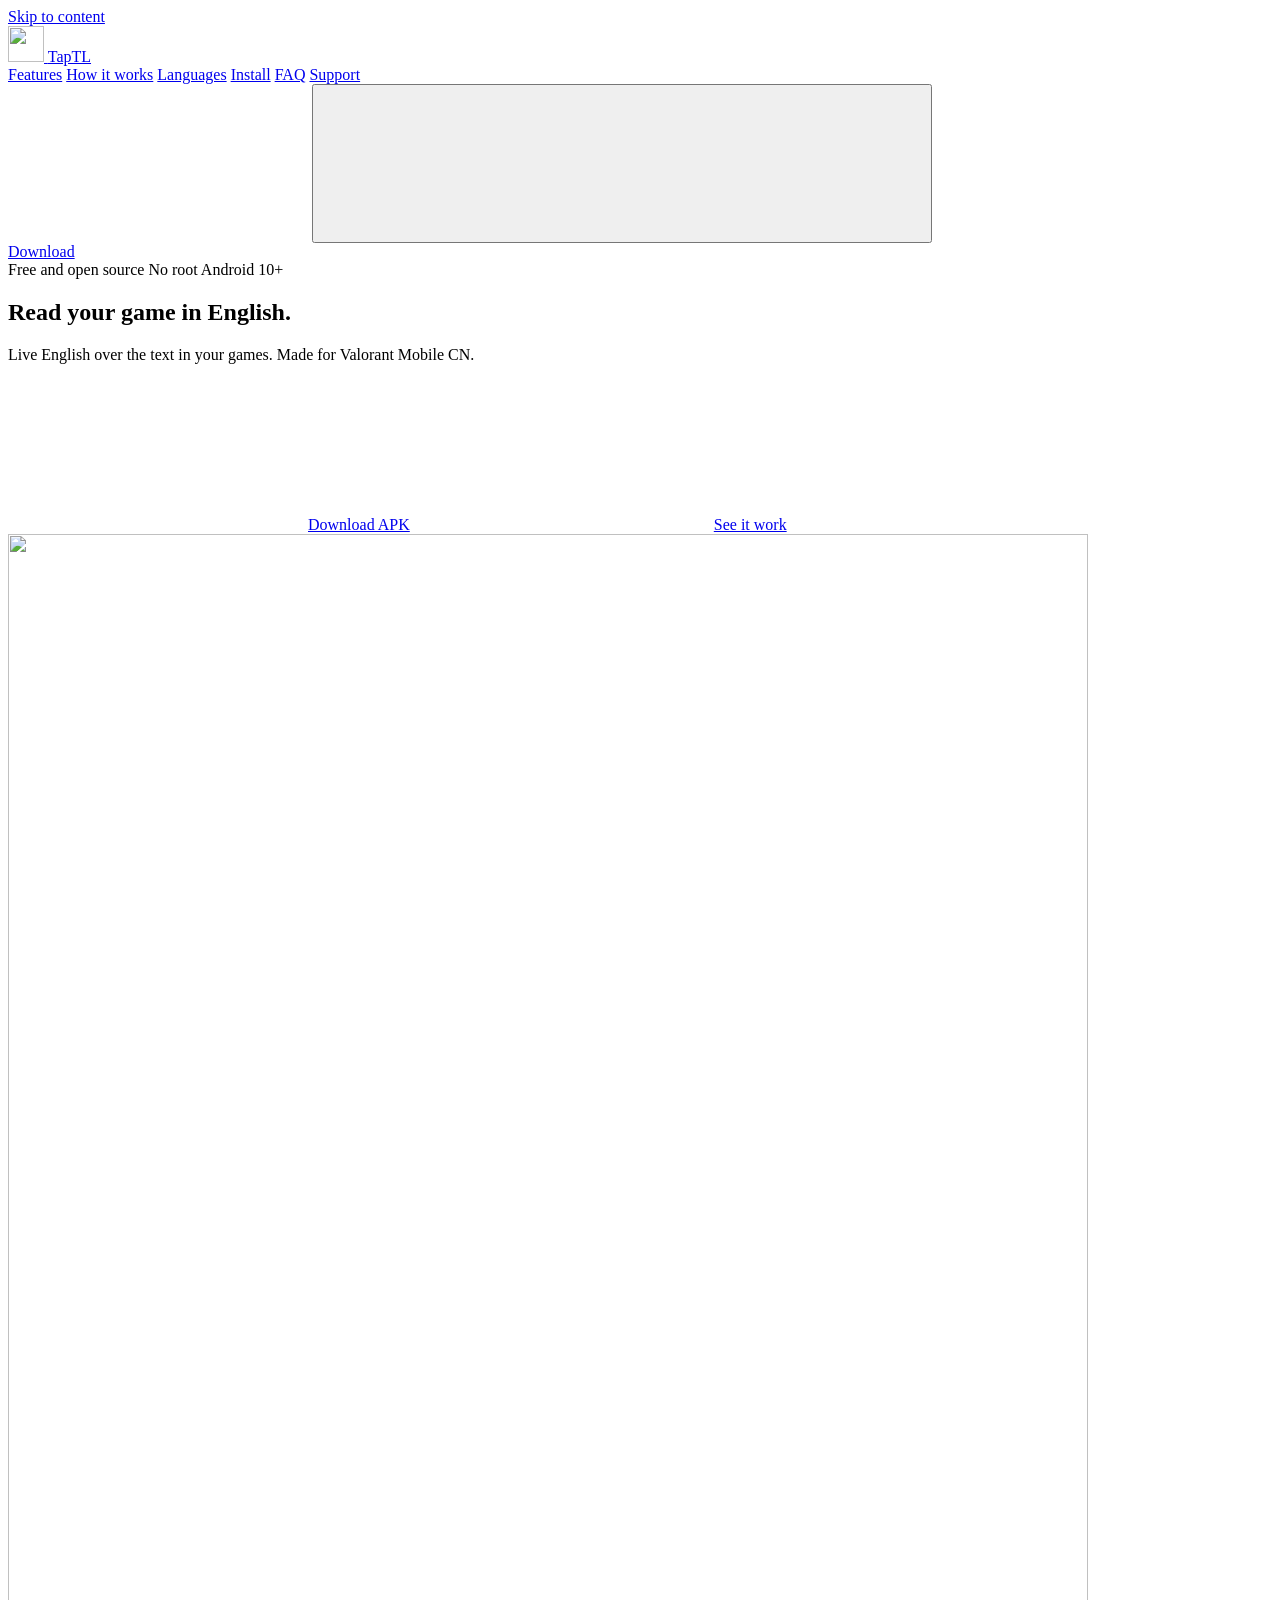
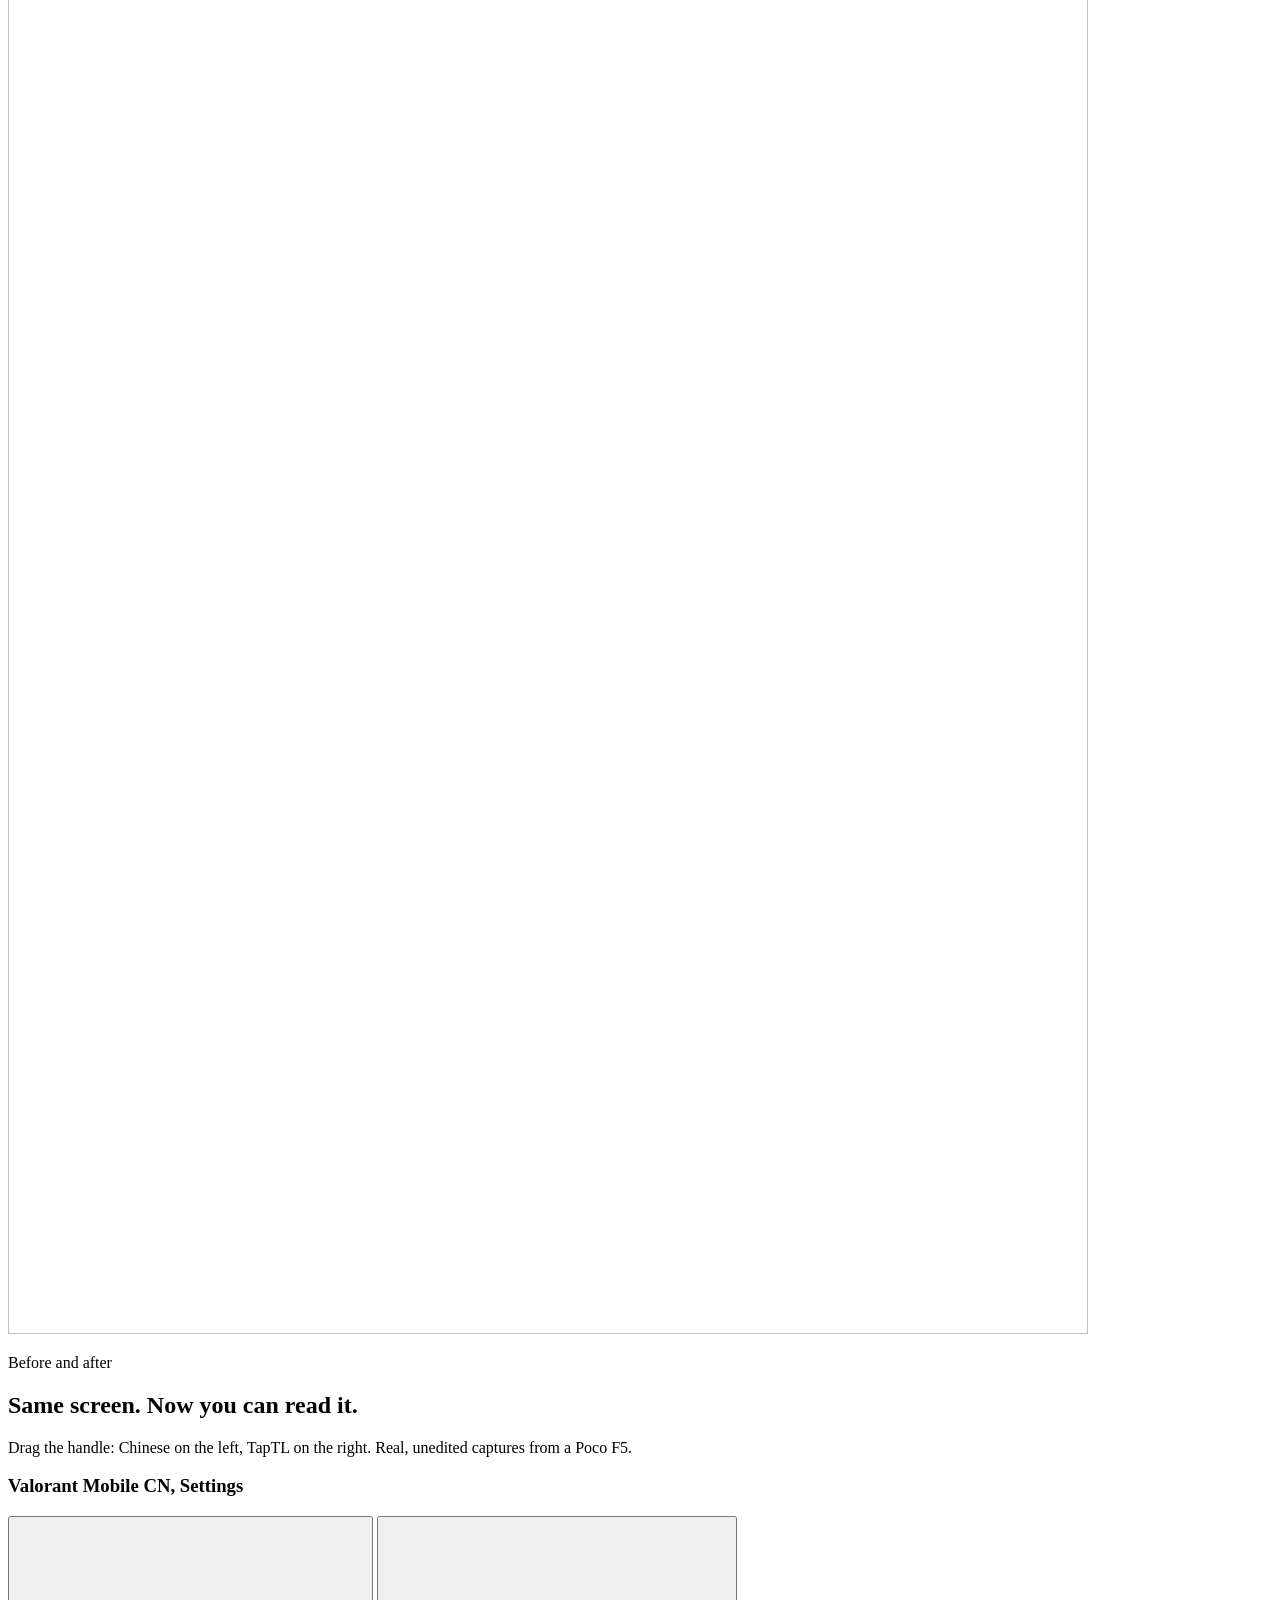
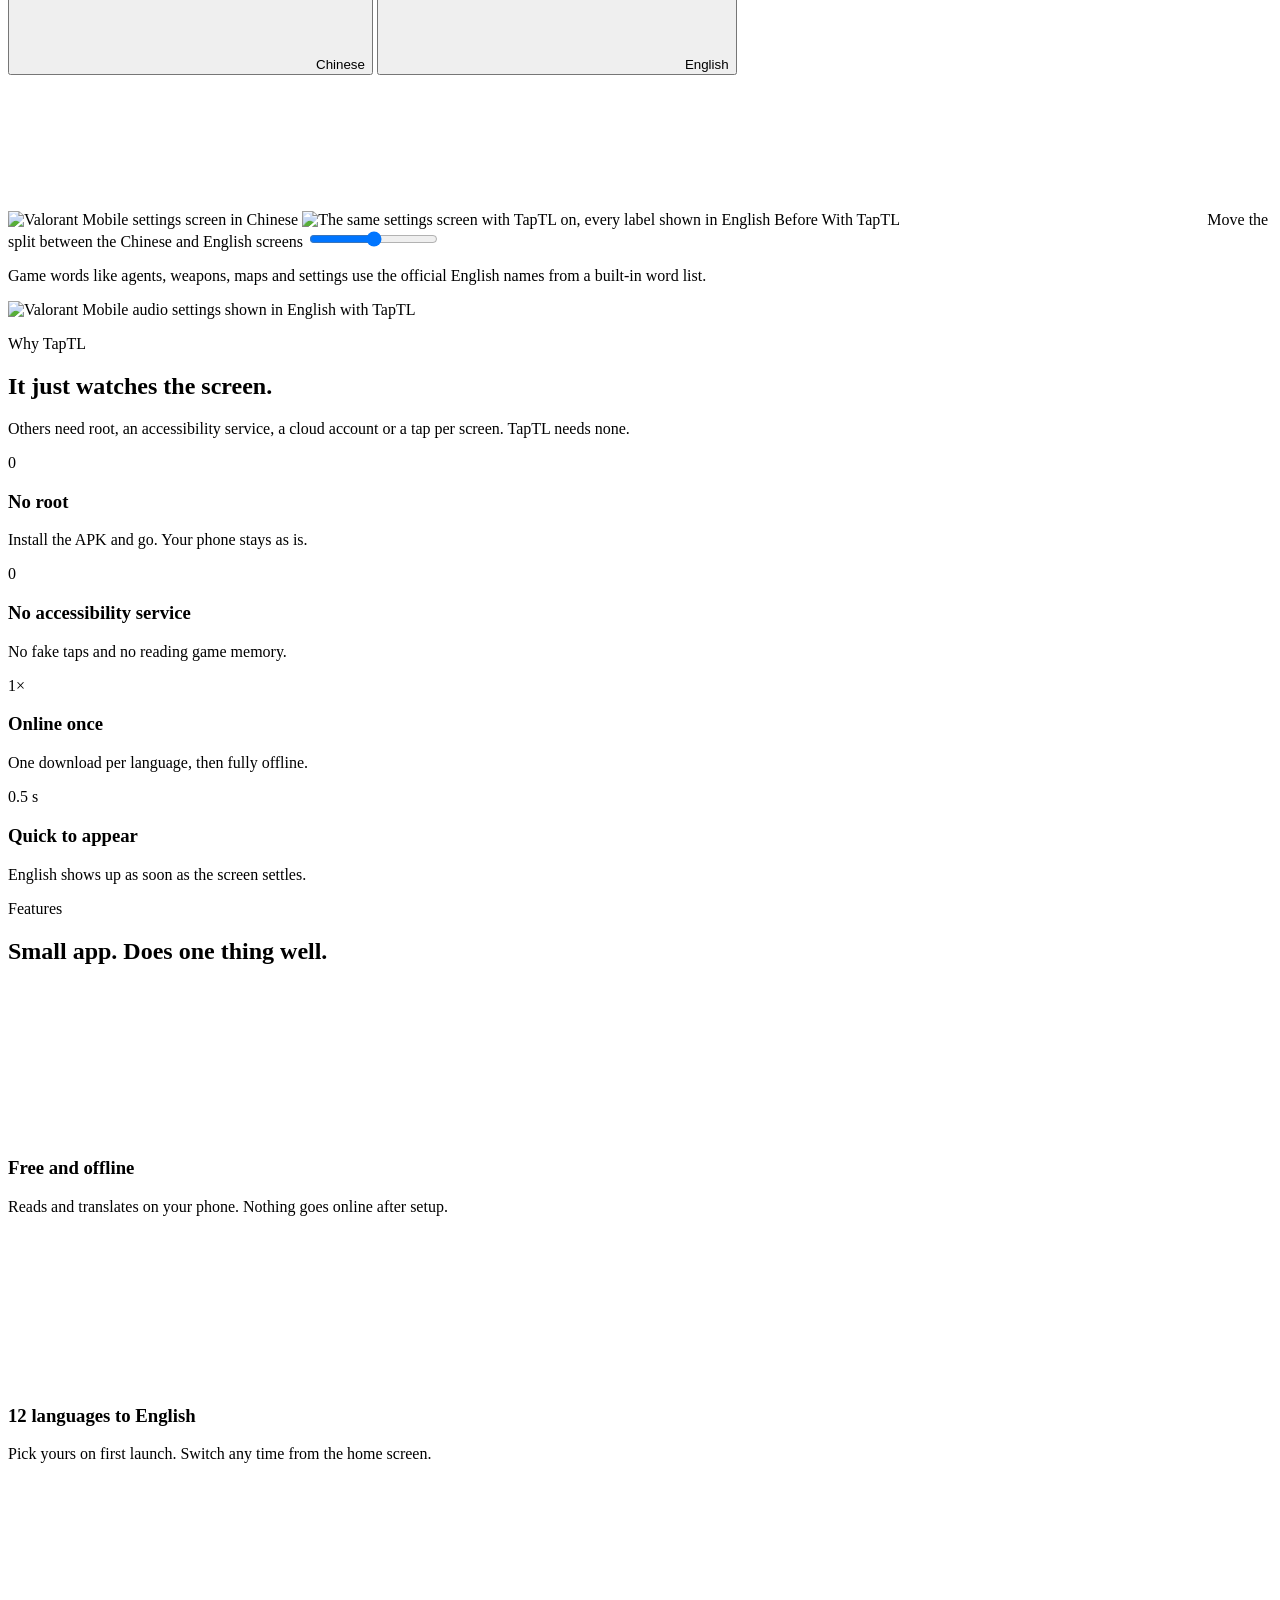
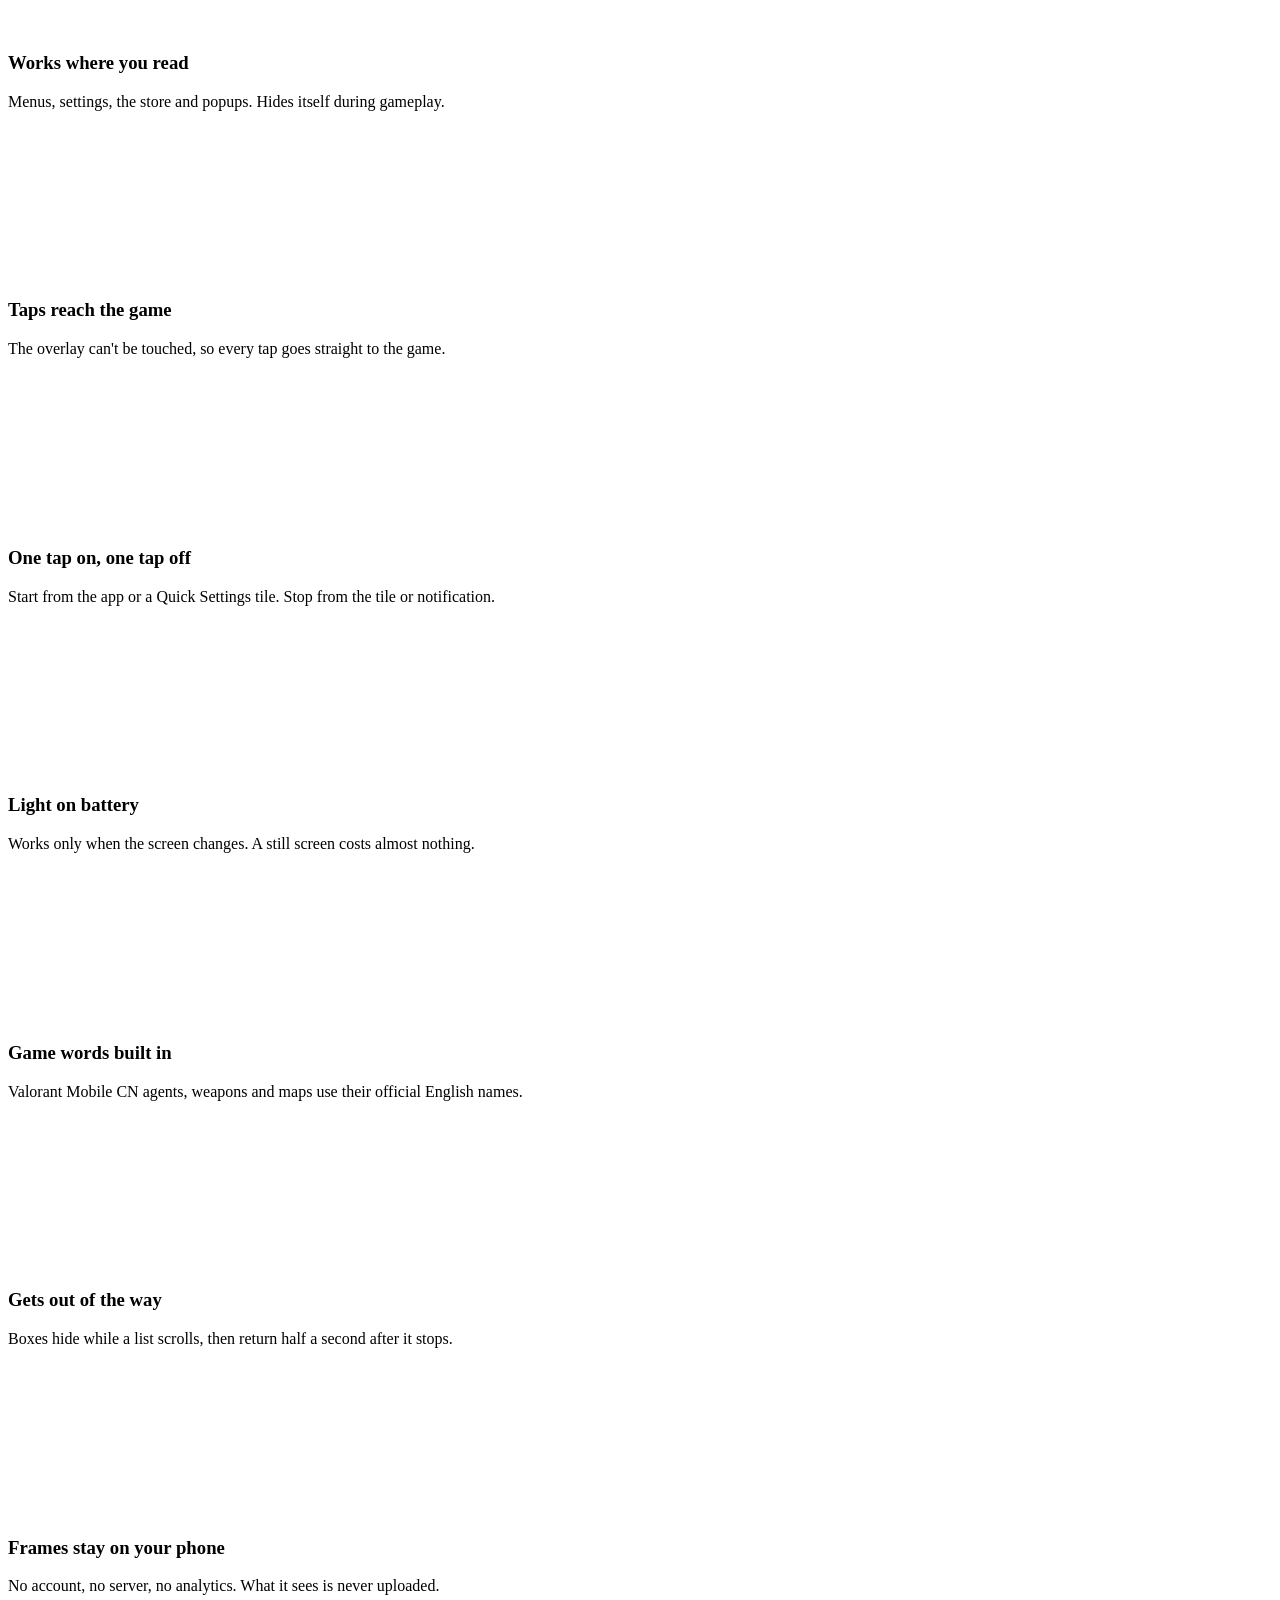
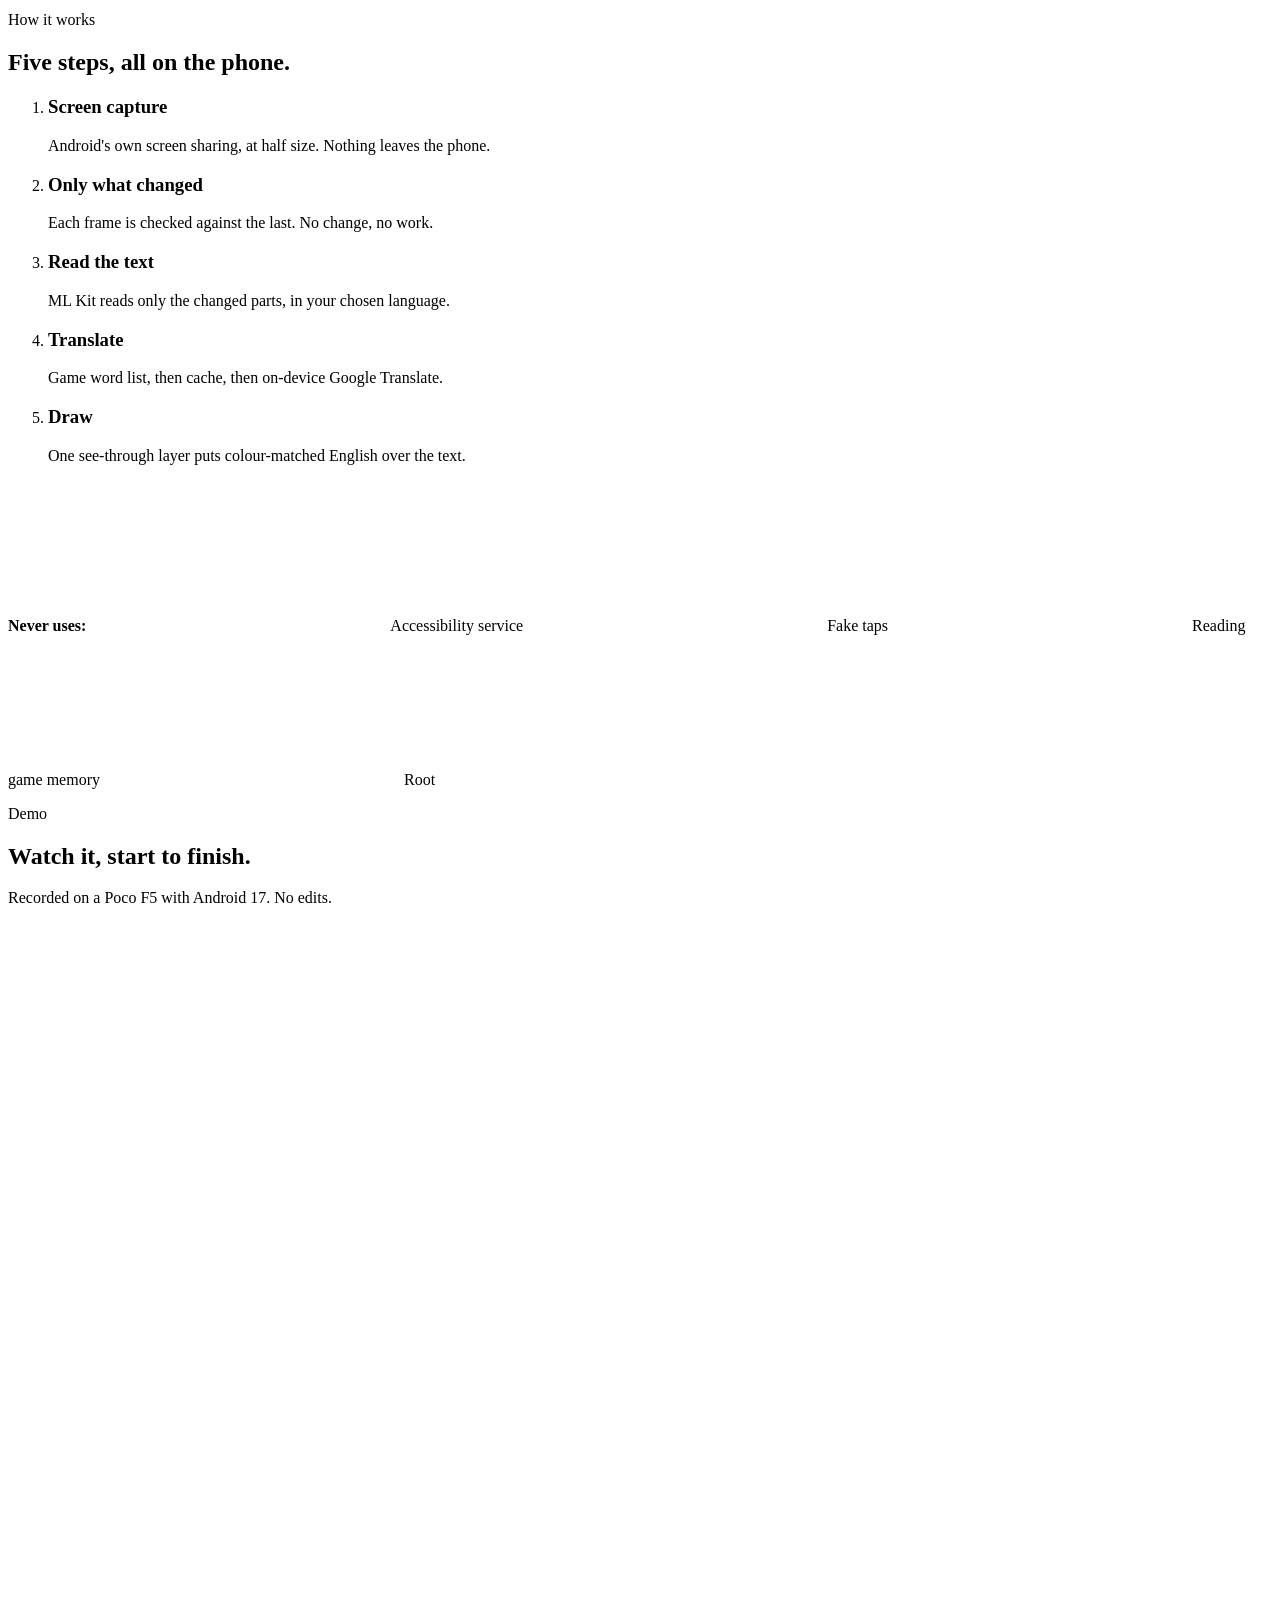
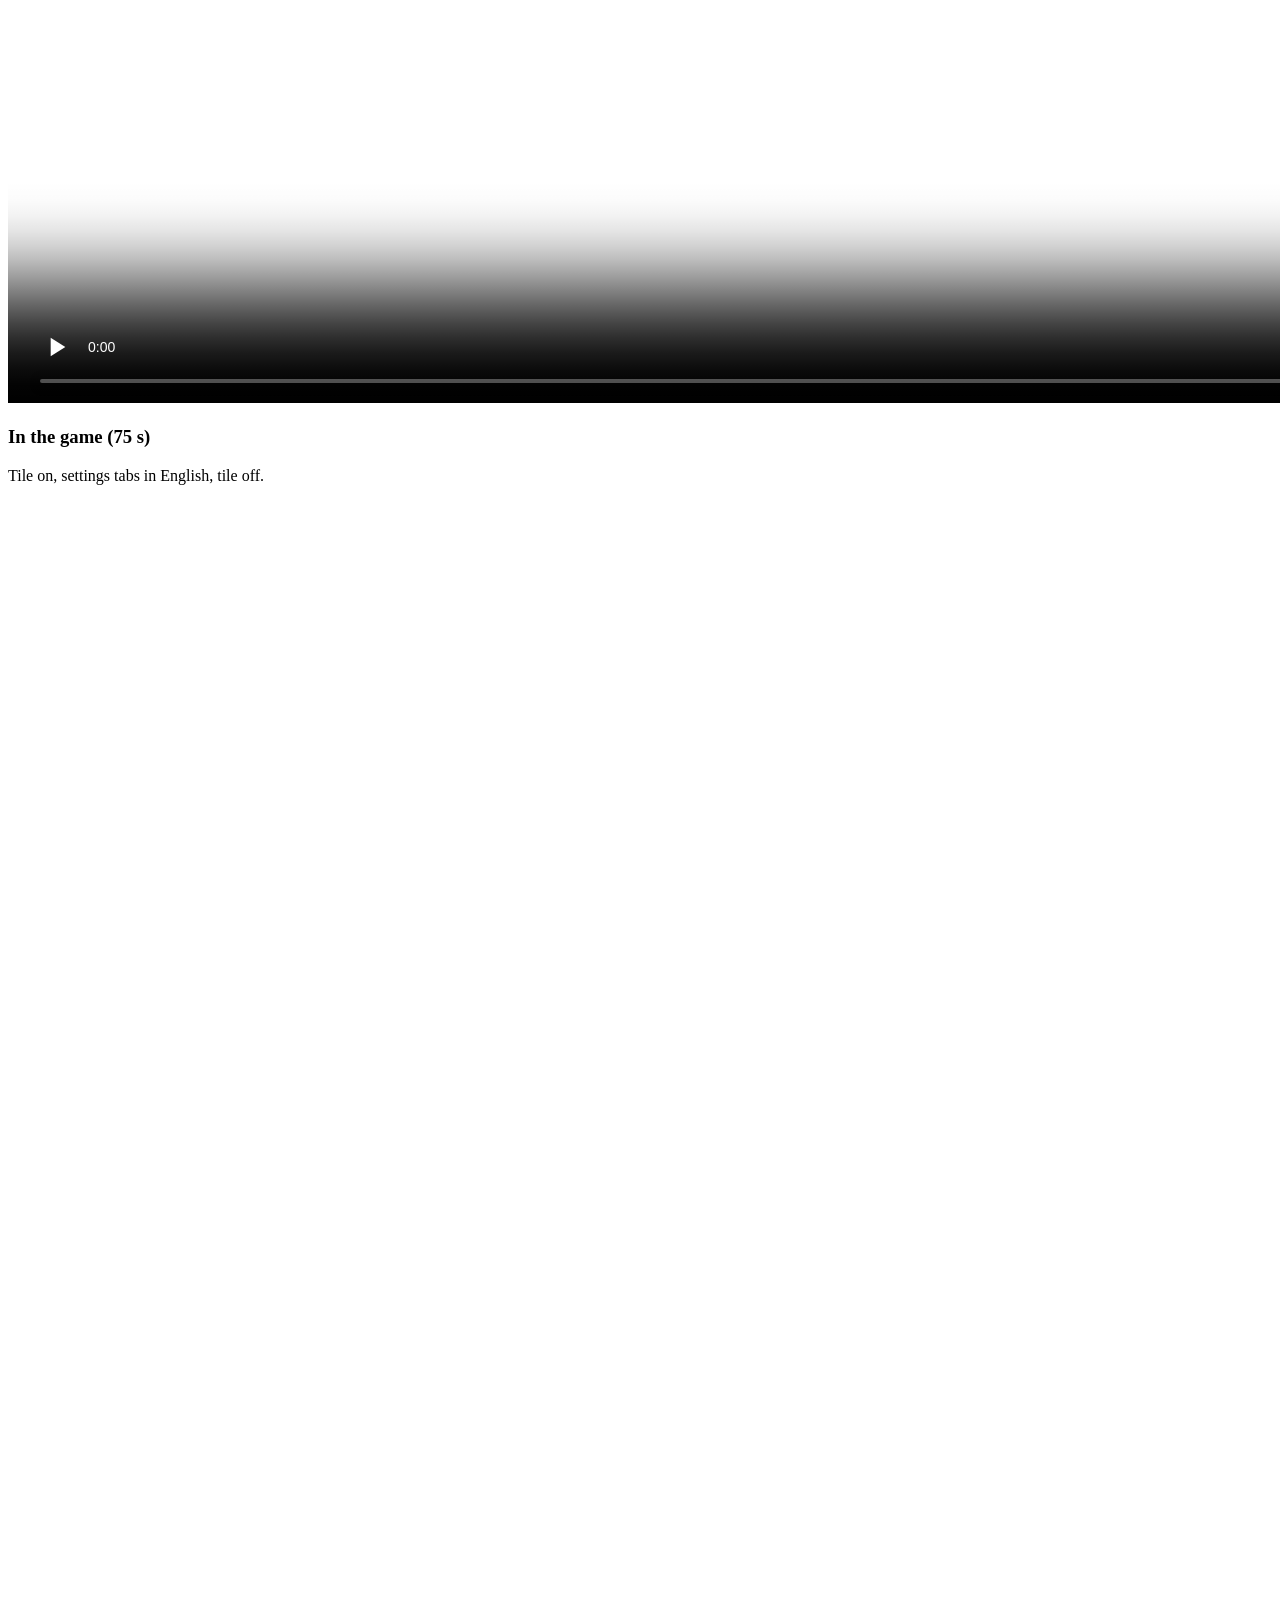
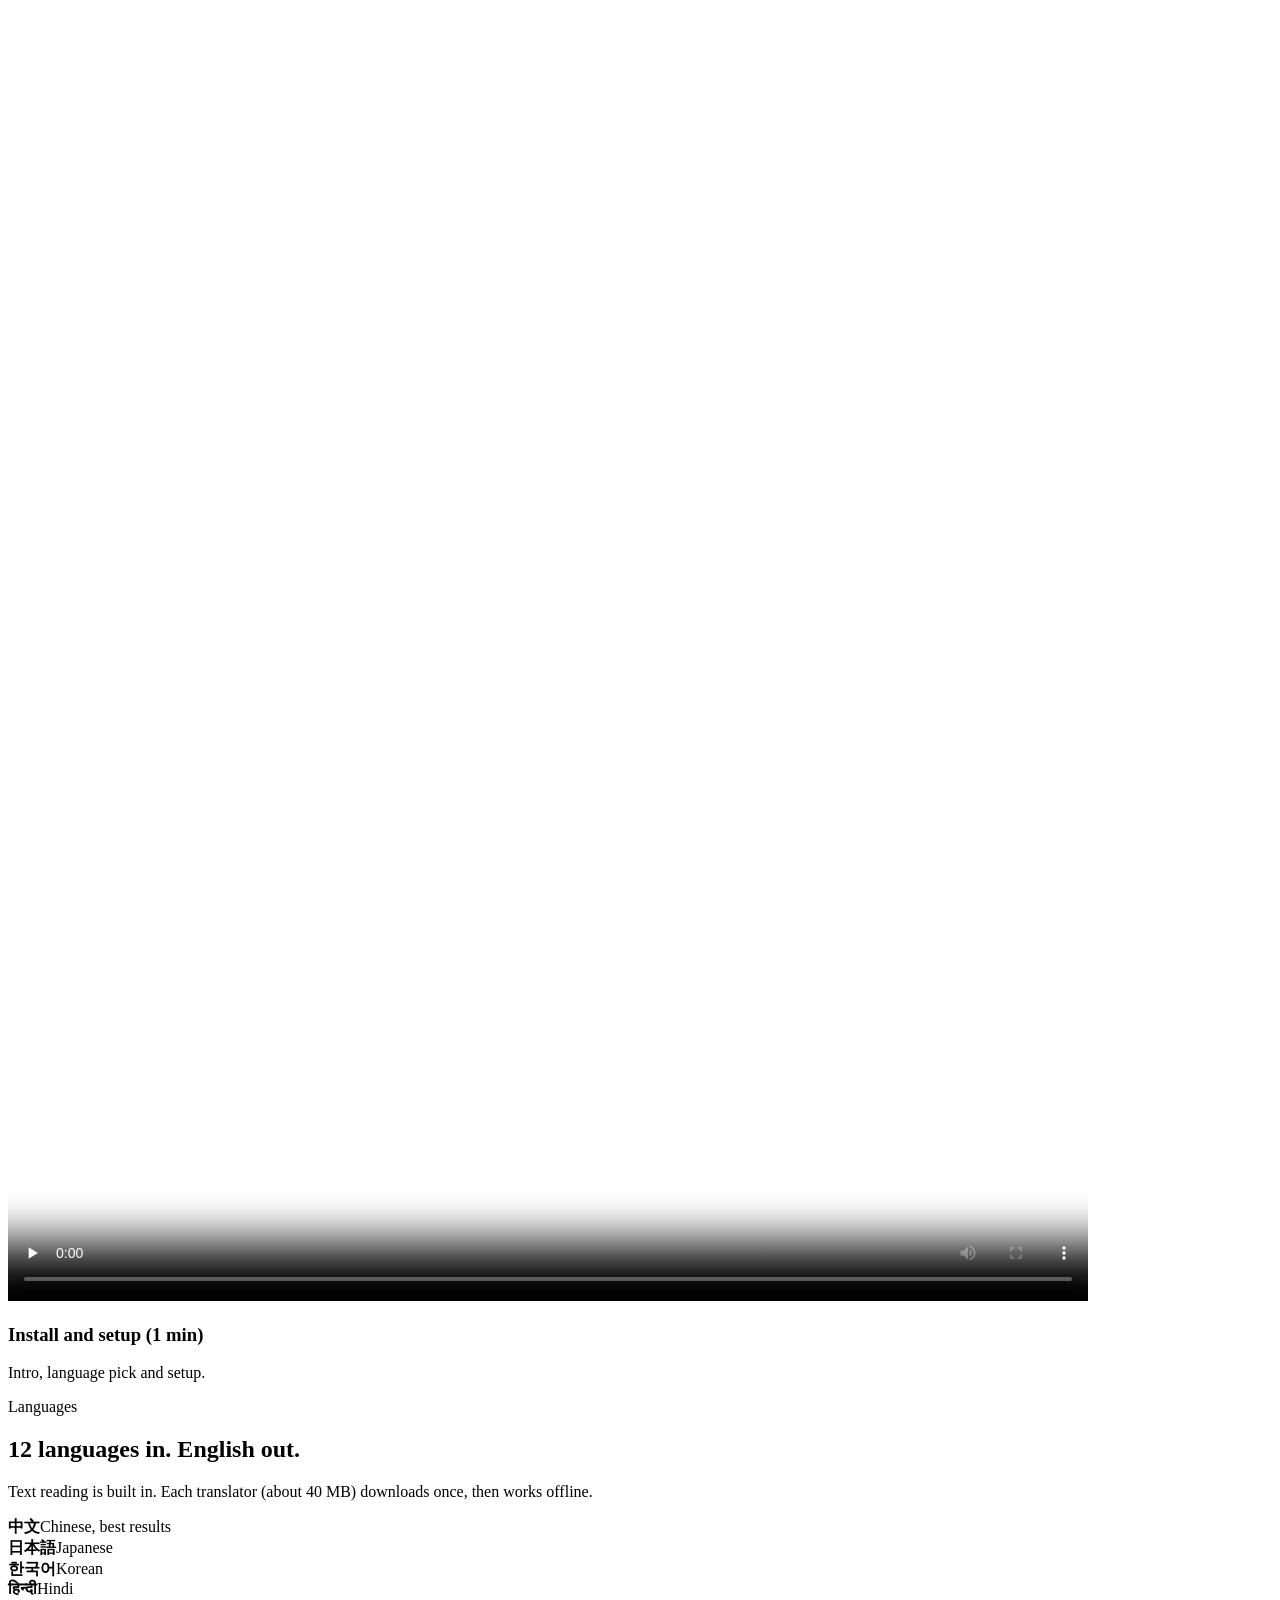
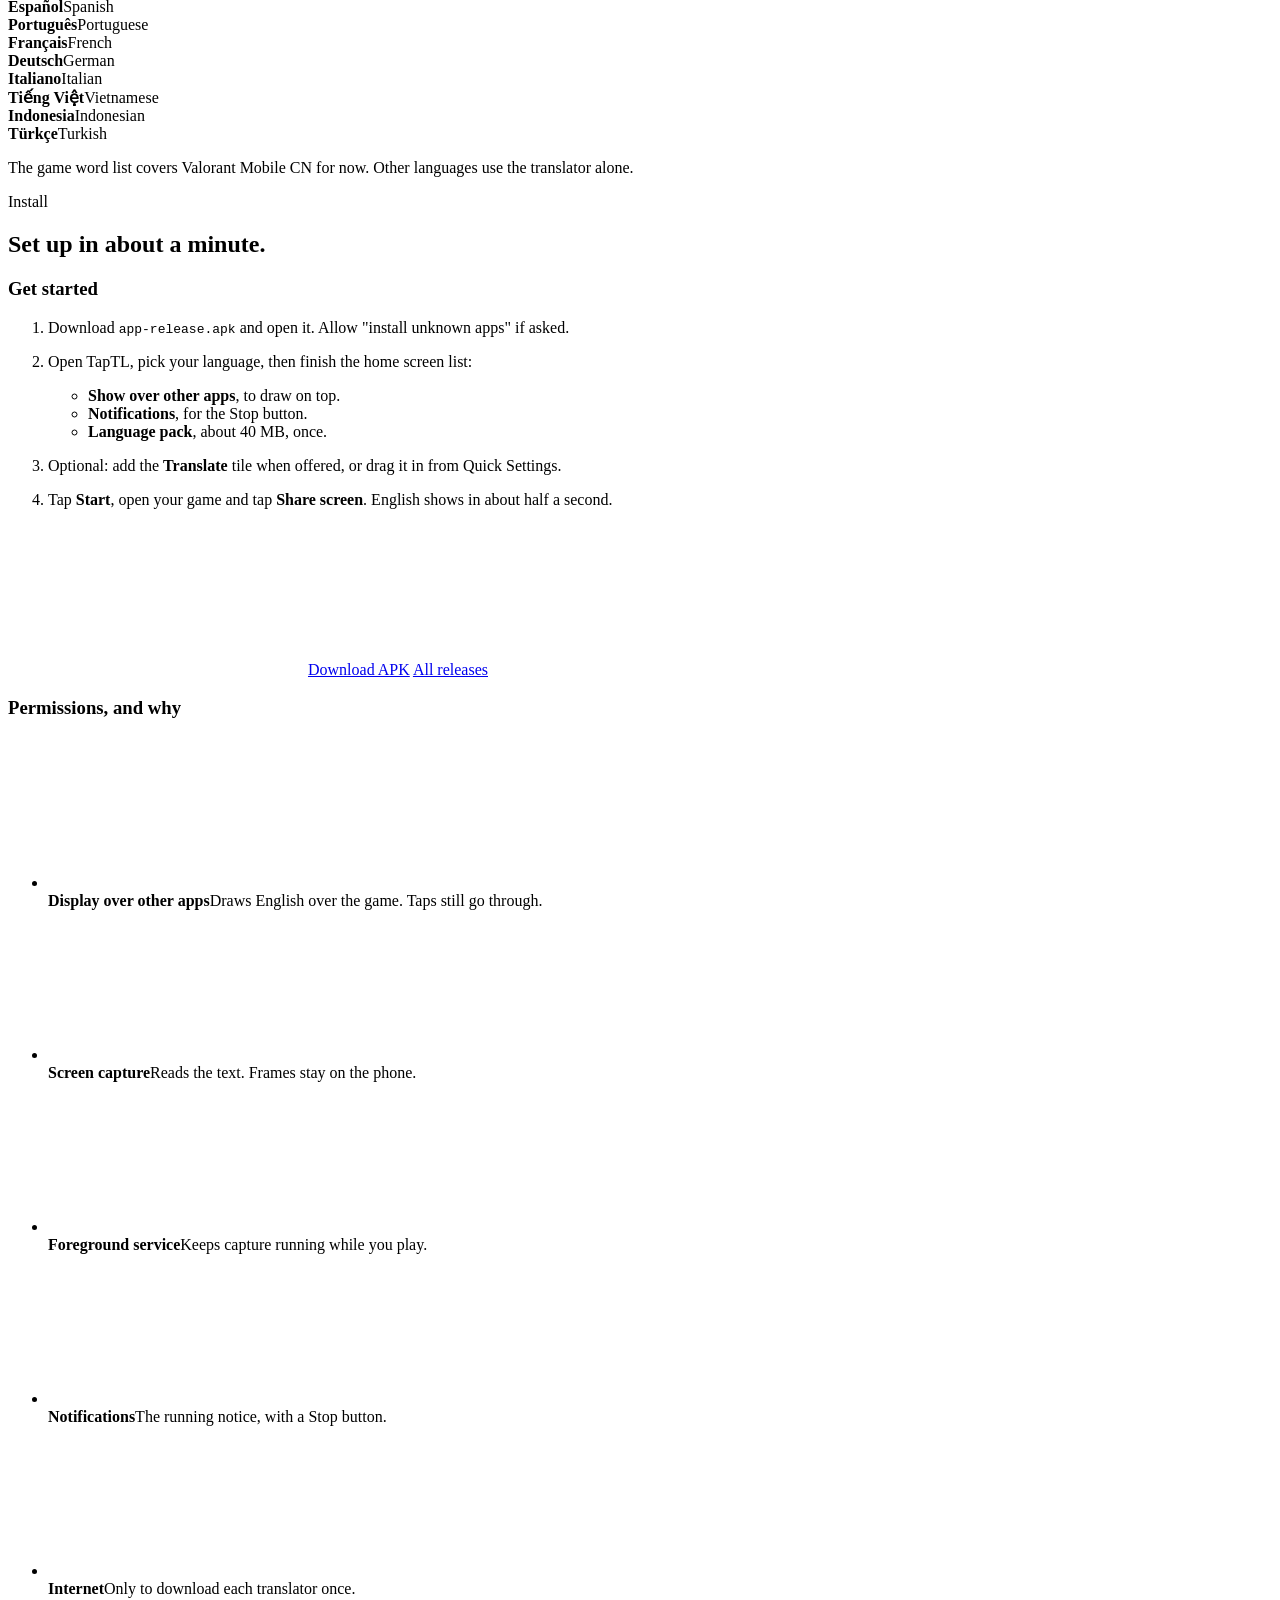
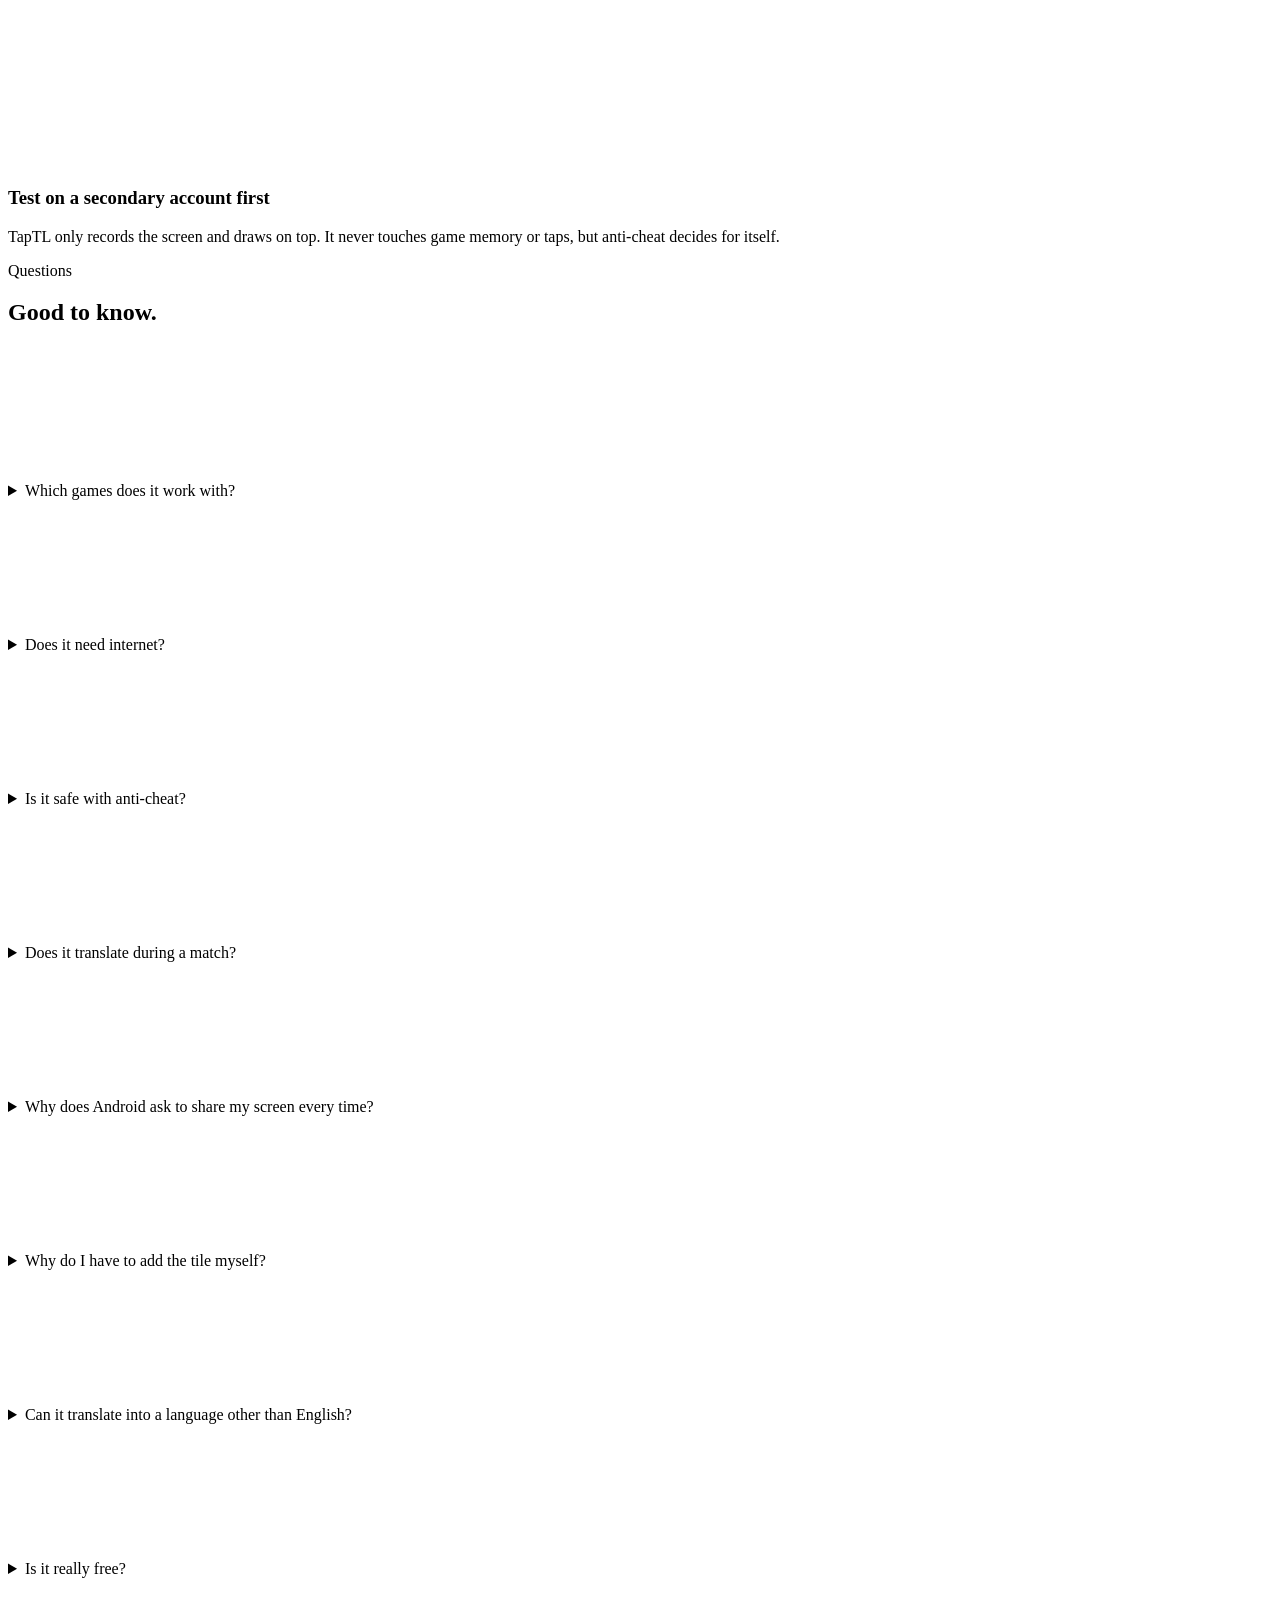
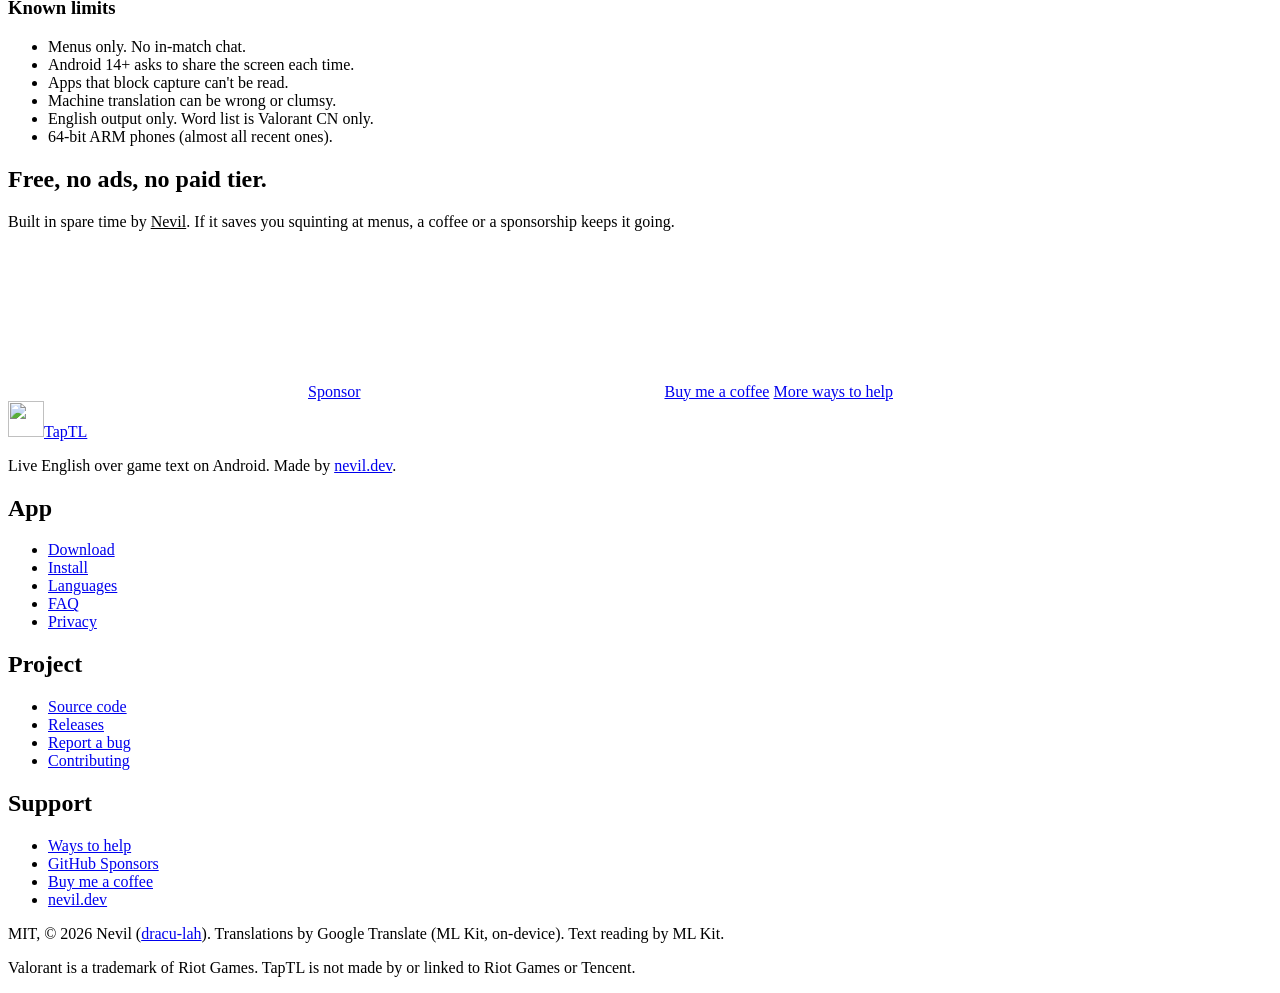
==== site/index.html @ 4d113448 "Add the TapTL website for taptl.nevil.dev Static Material 3 site in site/ for Cloudflare Pages: home" ====
<!DOCTYPE html>
<html lang="en">
<head>
<meta charset="utf-8">
<meta name="viewport" content="width=device-width, initial-scale=1">
<title>TapTL: live game translator for Android, Chinese to English and more</title>
<meta name="description" content="TapTL puts live English over the text in games and apps on Android. Built for Valorant Mobile CN, works with any game. 12 languages, offline, no root, no accessibility service. Free and open source.">
<link rel="canonical" href="https://taptl.nevil.dev/">
<meta name="robots" content="index, follow, max-image-preview:large, max-snippet:-1">
<meta name="author" content="Nevil (dracu-lah)">
<meta name="keywords" content="game translator Android, screen translator, Valorant Mobile English, 无畏契约 源能行动 English, Chinese game translator, OCR overlay, offline translator, TapTL">
<meta name="theme-color" content="#F5FAFC" media="(prefers-color-scheme: light)">
<meta name="theme-color" content="#0E1416" media="(prefers-color-scheme: dark)">
<meta name="color-scheme" content="light dark">

<meta property="og:type" content="website">
<meta property="og:site_name" content="TapTL">
<meta property="og:title" content="TapTL: live English over game text on Android">
<meta property="og:description" content="A live on-screen translator for Android games. 12 languages to English, offline, no root. Built for Valorant Mobile CN.">
<meta property="og:url" content="https://taptl.nevil.dev/">
<meta property="og:image" content="https://taptl.nevil.dev/og.png">
<meta property="og:image:width" content="1200">
<meta property="og:image:height" content="630">
<meta property="og:image:alt" content="TapTL: live English over Chinese text in games">
<meta property="og:locale" content="en_US">
<meta name="twitter:card" content="summary_large_image">
<meta name="twitter:title" content="TapTL: live English over game text on Android">
<meta name="twitter:description" content="A live on-screen translator for Android games. 12 languages to English, offline, no root.">
<meta name="twitter:image" content="https://taptl.nevil.dev/og.png">

<link rel="icon" href="/favicon.svg" type="image/svg+xml">
<link rel="apple-touch-icon" href="/icon-512.png">
<link rel="manifest" href="/site.webmanifest">
<link rel="preload" href="/fonts/google-sans-flex-latin.woff2" as="font" type="font/woff2" crossorigin>
<link rel="stylesheet" href="/styles.css">
<script>
(function () {
  var d = document.documentElement;
  d.className += ' js';
  try { var t = localStorage.getItem('taptl-theme'); if (t === 'light' || t === 'dark') d.setAttribute('data-theme', t); } catch (e) {}
})();
</script>

<script type="application/ld+json">
{
  "@context": "https://schema.org",
  "@type": "MobileApplication",
  "name": "TapTL",
  "alternateName": "TapTL live game translator",
  "description": "A live on-screen translator for Android games and apps. It reads the text on screen with on-device OCR and draws English over it. 12 languages to English, offline after setup, no root and no accessibility service.",
  "url": "https://taptl.nevil.dev/",
  "image": "https://taptl.nevil.dev/og.png",
  "screenshot": [
    "https://taptl.nevil.dev/img/settings-after.png",
    "https://taptl.nevil.dev/img/settings-before.png",
    "https://taptl.nevil.dev/img/audio-after.png",
    "https://taptl.nevil.dev/img/app.png"
  ],
  "applicationCategory": "UtilitiesApplication",
  "applicationSubCategory": "Screen translator",
  "operatingSystem": "Android 10 and above (64-bit ARM)",
  "downloadUrl": "https://github.com/dracu-lah/taptl/releases/latest",
  "installUrl": "https://taptl.nevil.dev/#install",
  "softwareHelp": "https://taptl.nevil.dev/#faq",
  "license": "https://opensource.org/licenses/MIT",
  "isAccessibleForFree": true,
  "inLanguage": "en",
  "featureList": [
    "Live English overlay over on-screen text in games and apps",
    "12 source languages: Chinese, Japanese, Korean, Hindi, Spanish, Portuguese, French, German, Italian, Vietnamese, Indonesian, Turkish",
    "On-device OCR and on-device translation, offline after a one-time download",
    "No root, no accessibility service, no input injection",
    "Taps pass through the overlay to the game",
    "Hides itself during gameplay",
    "Quick Settings tile to turn it on and off",
    "Built-in Valorant Mobile CN word list with official English names"
  ],
  "offers": { "@type": "Offer", "price": "0", "priceCurrency": "USD" },
  "author": {
    "@type": "Person",
    "name": "Nevil",
    "alternateName": "dracu-lah",
    "url": "https://nevil.dev",
    "sameAs": ["https://github.com/dracu-lah", "https://nevil.dev"]
  },
  "codeRepository": "https://github.com/dracu-lah/taptl",
  "funding": "https://github.com/sponsors/dracu-lah"
}
</script>
<script type="application/ld+json">
{
  "@context": "https://schema.org",
  "@type": "WebSite",
  "name": "TapTL",
  "url": "https://taptl.nevil.dev/",
  "inLanguage": "en",
  "publisher": { "@type": "Person", "name": "Nevil", "url": "https://nevil.dev" }
}
</script>
<script type="application/ld+json">
{
  "@context": "https://schema.org",
  "@type": "FAQPage",
  "mainEntity": [
    { "@type": "Question", "name": "Which games does TapTL work with?", "acceptedAnswer": { "@type": "Answer", "text": "Any app or game that allows screen capture. It was built and tuned on Valorant Mobile CN (无畏契约 源能行动), so that game gets the best results." } },
    { "@type": "Question", "name": "Does TapTL need internet?", "acceptedAnswer": { "@type": "Answer", "text": "Only once per language, to download the translator. After that it works fully offline." } },
    { "@type": "Question", "name": "Is TapTL safe with anti-cheat?", "acceptedAnswer": { "@type": "Answer", "text": "TapTL only looks at the screen, like a screen recorder, and draws on top. It does not touch the game, its memory or your taps. There is still no guarantee, because a game's anti-cheat decides for itself. Test on a secondary account first." } },
    { "@type": "Question", "name": "Does TapTL translate during a match?", "acceptedAnswer": { "@type": "Answer", "text": "No. It hides during gameplay so it never covers what you need to see. It is for menus, settings, the store and popups." } },
    { "@type": "Question", "name": "Why does Android ask to share my screen every time?", "acceptedAnswer": { "@type": "Answer", "text": "That is an Android rule on Android 14 and newer. Apps cannot skip it." } },
    { "@type": "Question", "name": "Why do I have to add the Quick Settings tile myself?", "acceptedAnswer": { "@type": "Answer", "text": "Android requires you to confirm any Quick Settings tile. On Android 13 and newer TapTL asks with one tap. On older versions, swipe down twice, tap the pencil and drag Translate in." } },
    { "@type": "Question", "name": "Can TapTL translate into a language other than English?", "acceptedAnswer": { "@type": "Answer", "text": "Not yet. Everything translates to English." } },
    { "@type": "Question", "name": "Is TapTL free?", "acceptedAnswer": { "@type": "Answer", "text": "Yes. It is free and open source under the MIT license, with no ads and no paid tier." } }
  ]
}
</script>
</head>
<body>
<a class="skip" href="#main">Skip to content</a>

<header class="top-bar">
  <div class="wrap bar-inner">
    <a class="brand" href="/" aria-label="TapTL home">
      <img src="/favicon.svg" width="36" height="36" alt="">
      <span>TapTL</span>
    </a>
    <nav class="nav" aria-label="Primary">
      <a href="/#features">Features</a>
      <a href="/#how">How it works</a>
      <a href="/#languages">Languages</a>
      <a href="/#install">Install</a>
      <a href="/#faq">FAQ</a>
      <a href="/support/">Support</a>
    </nav>
    <div class="bar-actions">
      <a class="icon-btn" href="https://github.com/dracu-lah/taptl" rel="noopener" aria-label="TapTL on GitHub"><svg class="ic"><use href="/icons.svg#github"/></svg></a>
      <button class="icon-btn theme-toggle" id="theme-toggle" type="button" aria-label="Switch theme">
        <svg class="ic sun"><use href="/icons.svg#sun"/></svg>
        <svg class="ic moon"><use href="/icons.svg#moon"/></svg>
      </button>
      <a class="btn btn-filled" href="/apk"><svg class="ic ic-s"><use href="/icons.svg#download"/></svg><span class="btn-label">Download</span></a>
    </div>
  </div>
</header>

<main id="main">

  <!-- Hero -->
  <section class="hero">
    <div class="wrap hero-grid">
      <div>
        <div class="chip-row">
          <span class="chip accent">Free and open source</span>
          <span class="chip">No root</span>
          <span class="chip">Android 10+</span>
        </div>
        <h1>Read your game <span class="swap">in English.</span></h1>
        <p class="lede">Live English over the text in your games. Made for Valorant Mobile CN.</p>
        <div class="hero-cta">
          <a class="btn btn-filled btn-xl" href="/apk"><svg class="ic"><use href="/icons.svg#download"/></svg>Download APK</a>
          <a class="btn btn-tonal btn-xl" href="#see-it"><svg class="ic"><use href="/icons.svg#swap"/></svg>See it work</a>
        </div>
      </div>
      <div class="hero-art" aria-hidden="true">
        <div class="shape"></div>
        <div class="shape shape-2"></div>
        <div class="shape shape-3"></div>
        <div class="phone">
          <img src="/img/app.png" width="1080" height="2400" alt="" fetchpriority="high">
        </div>
      </div>
    </div>
  </section>

  <!-- Before / after -->
  <section id="see-it" style="padding-top:0">
    <div class="wrap">
      <div class="section-head reveal">
        <p class="eyebrow">Before and after</p>
        <h2 class="headline">Same screen. Now you can read it.</h2>
        <p>Drag the handle: Chinese on the left, TapTL on the right. Real, unedited captures from a Poco F5.</p>
      </div>
      <div class="compare-card reveal">
        <div class="compare-top">
          <h3>Valorant Mobile CN, Settings</h3>
          <div class="segmented" role="group" aria-label="Show">
            <button type="button" data-compare="before" aria-pressed="false"><svg class="check"><use href="/icons.svg#check"/></svg>Chinese</button>
            <button type="button" data-compare="after" aria-pressed="false"><svg class="check"><use href="/icons.svg#check"/></svg>English</button>
          </div>
        </div>
        <div class="compare">
          <img class="before" src="/img/settings-before.png" width="2400" height="1080" decoding="async" alt="Valorant Mobile settings screen in Chinese">
          <img class="after" src="/img/settings-after.png" width="2400" height="1080" decoding="async" alt="The same settings screen with TapTL on, every label shown in English">
          <span class="tag tag-before">Before</span>
          <span class="tag tag-after">With TapTL</span>
          <span class="divider"></span>
          <span class="knob"><svg class="ic"><use href="/icons.svg#swap"/></svg></span>
          <label class="visually-hidden" for="compare-range">Move the split between the Chinese and English screens</label>
          <input id="compare-range" type="range" min="0" max="100" value="50">
        </div>
        <p class="compare-note">Game words like agents, weapons, maps and settings use the official English names from a built-in word list.</p>
        <div class="shot-wide">
          <img src="/img/audio-after.png" width="2400" height="1080" loading="lazy" decoding="async" alt="Valorant Mobile audio settings shown in English with TapTL">
        </div>
      </div>
    </div>
  </section>

  <!-- Why -->
  <section id="why">
    <div class="wrap">
      <div class="section-head reveal">
        <p class="eyebrow">Why TapTL</p>
        <h2 class="headline">It just watches the screen.</h2>
        <p>Others need root, an accessibility service, a cloud account or a tap per screen. TapTL needs none.</p>
      </div>
      <div class="bento">
        <div class="tile t1 reveal"><span class="big">0</span><div><h3>No root</h3><p>Install the APK and go. Your phone stays as is.</p></div></div>
        <div class="tile t2 reveal"><span class="big">0</span><div><h3>No accessibility service</h3><p>No fake taps and no reading game memory.</p></div></div>
        <div class="tile t3 reveal"><span class="big">1&times;</span><div><h3>Online once</h3><p>One download per language, then fully offline.</p></div></div>
        <div class="tile t4 reveal"><span class="big">0.5 s</span><div><h3>Quick to appear</h3><p>English shows up as soon as the screen settles.</p></div></div>
      </div>
    </div>
  </section>

  <!-- Features -->
  <section id="features">
    <div class="wrap">
      <div class="section-head reveal">
        <p class="eyebrow">Features</p>
        <h2 class="headline">Small app. Does one thing well.</h2>
      </div>
      <div class="features">
        <article class="feature reveal">
          <div class="icon-wrap"><svg class="ic"><use href="/icons.svg#wifi-off"/></svg></div>
          <h3>Free and offline</h3>
          <p>Reads and translates on your phone. Nothing goes online after setup.</p>
        </article>
        <article class="feature reveal">
          <div class="icon-wrap"><svg class="ic"><use href="/icons.svg#translate"/></svg></div>
          <h3>12 languages to English</h3>
          <p>Pick yours on first launch. Switch any time from the home screen.</p>
        </article>
        <article class="feature reveal">
          <div class="icon-wrap"><svg class="ic"><use href="/icons.svg#game"/></svg></div>
          <h3>Works where you read</h3>
          <p>Menus, settings, the store and popups. Hides itself during gameplay.</p>
        </article>
        <article class="feature reveal">
          <div class="icon-wrap"><svg class="ic"><use href="/icons.svg#touch"/></svg></div>
          <h3>Taps reach the game</h3>
          <p>The overlay can't be touched, so every tap goes straight to the game.</p>
        </article>
        <article class="feature reveal">
          <div class="icon-wrap"><svg class="ic"><use href="/icons.svg#toggle"/></svg></div>
          <h3>One tap on, one tap off</h3>
          <p>Start from the app or a Quick Settings tile. Stop from the tile or notification.</p>
        </article>
        <article class="feature reveal">
          <div class="icon-wrap"><svg class="ic"><use href="/icons.svg#eco"/></svg></div>
          <h3>Light on battery</h3>
          <p>Works only when the screen changes. A still screen costs almost nothing.</p>
        </article>
        <article class="feature reveal">
          <div class="icon-wrap"><svg class="ic"><use href="/icons.svg#book"/></svg></div>
          <h3>Game words built in</h3>
          <p>Valorant Mobile CN agents, weapons and maps use their official English names.</p>
        </article>
        <article class="feature reveal">
          <div class="icon-wrap"><svg class="ic"><use href="/icons.svg#hide"/></svg></div>
          <h3>Gets out of the way</h3>
          <p>Boxes hide while a list scrolls, then return half a second after it stops.</p>
        </article>
        <article class="feature reveal">
          <div class="icon-wrap"><svg class="ic"><use href="/icons.svg#shield"/></svg></div>
          <h3>Frames stay on your phone</h3>
          <p>No account, no server, no analytics. What it sees is never uploaded.</p>
        </article>
      </div>
    </div>
  </section>

  <!-- How it works -->
  <section id="how">
    <div class="wrap">
      <div class="section-head reveal">
        <p class="eyebrow">How it works</p>
        <h2 class="headline">Five steps, all on the phone.</h2>
      </div>
      <ol class="pipeline">
        <li class="reveal"><h3>Screen capture</h3><p>Android's own screen sharing, at half size. Nothing leaves the phone.</p></li>
        <li class="reveal"><h3>Only what changed</h3><p>Each frame is checked against the last. No change, no work.</p></li>
        <li class="reveal"><h3>Read the text</h3><p>ML Kit reads only the changed parts, in your chosen language.</p></li>
        <li class="reveal"><h3>Translate</h3><p>Game word list, then cache, then on-device Google Translate.</p></li>
        <li class="reveal"><h3>Draw</h3><p>One see-through layer puts colour-matched English over the text.</p></li>
      </ol>
      <div class="never reveal">
        <strong>Never uses:</strong>
        <span class="chip"><svg class="ic ic-s"><use href="/icons.svg#block"/></svg>Accessibility service</span>
        <span class="chip"><svg class="ic ic-s"><use href="/icons.svg#block"/></svg>Fake taps</span>
        <span class="chip"><svg class="ic ic-s"><use href="/icons.svg#block"/></svg>Reading game memory</span>
        <span class="chip"><svg class="ic ic-s"><use href="/icons.svg#block"/></svg>Root</span>
      </div>
    </div>
  </section>

  <!-- Demo videos -->
  <section id="demo">
    <div class="wrap">
      <div class="section-head reveal">
        <p class="eyebrow">Demo</p>
        <h2 class="headline">Watch it, start to finish.</h2>
        <p>Recorded on a Poco F5 with Android 17. No edits.</p>
      </div>
      <div class="videos">
        <figure class="video-card reveal" style="margin:0">
          <div class="landscape">
            <video controls preload="none" playsinline poster="/img/settings-after.png" width="2400" height="1080">
              <source src="/video/in-game.mp4" type="video/mp4">
            </video>
          </div>
          <h3>In the game (75 s)</h3>
          <p>Tile on, settings tabs in English, tile off.</p>
        </figure>
        <figure class="video-card reveal" style="margin:0">
          <div class="portrait">
            <video controls preload="none" playsinline poster="/img/intro.png" width="1080" height="2400">
              <source src="/video/setup.mp4" type="video/mp4">
            </video>
          </div>
          <h3>Install and setup (1 min)</h3>
          <p>Intro, language pick and setup.</p>
        </figure>
      </div>
    </div>
  </section>

  <!-- Languages -->
  <section id="languages">
    <div class="wrap">
      <div class="section-head reveal">
        <p class="eyebrow">Languages</p>
        <h2 class="headline">12 languages in. English out.</h2>
        <p>Text reading is built in. Each translator (about 40 MB) downloads once, then works offline.</p>
      </div>
      <div class="lang-grid reveal">
        <div class="lang star"><b lang="zh">中文</b><span>Chinese, best results</span></div>
        <div class="lang"><b lang="ja">日本語</b><span>Japanese</span></div>
        <div class="lang"><b lang="ko">한국어</b><span>Korean</span></div>
        <div class="lang"><b lang="hi">हिन्दी</b><span>Hindi</span></div>
        <div class="lang"><b lang="es">Español</b><span>Spanish</span></div>
        <div class="lang"><b lang="pt">Português</b><span>Portuguese</span></div>
        <div class="lang"><b lang="fr">Français</b><span>French</span></div>
        <div class="lang"><b lang="de">Deutsch</b><span>German</span></div>
        <div class="lang"><b lang="it">Italiano</b><span>Italian</span></div>
        <div class="lang"><b lang="vi">Tiếng Việt</b><span>Vietnamese</span></div>
        <div class="lang"><b lang="id">Indonesia</b><span>Indonesian</span></div>
        <div class="lang"><b lang="tr">Türkçe</b><span>Turkish</span></div>
      </div>
      <p class="lang-note">The game word list covers Valorant Mobile CN for now. Other languages use the translator alone.</p>
    </div>
  </section>

  <!-- Install -->
  <section id="install">
    <div class="wrap">
      <div class="section-head reveal">
        <p class="eyebrow">Install</p>
        <h2 class="headline">Set up in about a minute.</h2>
      </div>
      <div class="install-grid">
        <div class="panel reveal">
          <h3>Get started</h3>
          <ol class="steps">
            <li><p>Download <code>app-release.apk</code> and open it. Allow "install unknown apps" if asked.</p></li>
            <li><div><p>Open TapTL, pick your language, then finish the home screen list:</p>
              <ul>
                <li><b>Show over other apps</b>, to draw on top.</li>
                <li><b>Notifications</b>, for the Stop button.</li>
                <li><b>Language pack</b>, about 40 MB, once.</li>
              </ul></div></li>
            <li><p>Optional: add the <b>Translate</b> tile when offered, or drag it in from Quick Settings.</p></li>
            <li><p>Tap <b>Start</b>, open your game and tap <b>Share screen</b>. English shows in about half a second.</p></li>
          </ol>
          <a class="btn btn-filled btn-l" href="/apk"><svg class="ic"><use href="/icons.svg#download"/></svg>Download APK</a>
          <a class="btn btn-text" href="https://github.com/dracu-lah/taptl/releases" rel="noopener">All releases<svg class="ic ic-s"><use href="/icons.svg#open"/></svg></a>
        </div>
        <div class="panel reveal">
          <h3>Permissions, and why</h3>
          <ul class="perm-list">
            <li><span class="ic-wrap"><svg class="ic"><use href="/icons.svg#layers"/></svg></span><div><b>Display over other apps</b><span>Draws English over the game. Taps still go through.</span></div></li>
            <li><span class="ic-wrap"><svg class="ic"><use href="/icons.svg#screen"/></svg></span><div><b>Screen capture</b><span>Reads the text. Frames stay on the phone.</span></div></li>
            <li><span class="ic-wrap"><svg class="ic"><use href="/icons.svg#play"/></svg></span><div><b>Foreground service</b><span>Keeps capture running while you play.</span></div></li>
            <li><span class="ic-wrap"><svg class="ic"><use href="/icons.svg#bell"/></svg></span><div><b>Notifications</b><span>The running notice, with a Stop button.</span></div></li>
            <li><span class="ic-wrap"><svg class="ic"><use href="/icons.svg#cloud"/></svg></span><div><b>Internet</b><span>Only to download each translator once.</span></div></li>
          </ul>
        </div>
      </div>
      <div class="callout reveal" role="note">
        <svg class="ic"><use href="/icons.svg#warning"/></svg>
        <div>
          <h3>Test on a secondary account first</h3>
          <p>TapTL only records the screen and draws on top. It never touches game memory or taps, but anti-cheat decides for itself.</p>
        </div>
      </div>
    </div>
  </section>

  <!-- FAQ -->
  <section id="faq">
    <div class="wrap">
      <div class="section-head reveal">
        <p class="eyebrow">Questions</p>
        <h2 class="headline">Good to know.</h2>
      </div>
      <div class="faq-grid">
      <div class="faq reveal">
        <details>
          <summary>Which games does it work with?<svg class="ic"><use href="/icons.svg#expand"/></svg></summary>
          <p>Any app or game that allows screen capture. It was built and tuned on Valorant Mobile CN (<span lang="zh">无畏契约 源能行动</span>), so that game gets the best results.</p>
        </details>
        <details>
          <summary>Does it need internet?<svg class="ic"><use href="/icons.svg#expand"/></svg></summary>
          <p>Only once per language, to download the translator. After that it works fully offline.</p>
        </details>
        <details>
          <summary>Is it safe with anti-cheat?<svg class="ic"><use href="/icons.svg#expand"/></svg></summary>
          <p>TapTL only looks at the screen, like a screen recorder, and draws on top. It doesn't touch the game, its memory or your taps. Still, there's no guarantee: a game's anti-cheat can decide what it likes. Test on a secondary account first.</p>
        </details>
        <details>
          <summary>Does it translate during a match?<svg class="ic"><use href="/icons.svg#expand"/></svg></summary>
          <p>No. It hides during gameplay so it never covers what you need to see. It's for menus, settings, the store and popups.</p>
        </details>
        <details>
          <summary>Why does Android ask to share my screen every time?<svg class="ic"><use href="/icons.svg#expand"/></svg></summary>
          <p>That's an Android rule on Android 14 and newer. Apps can't skip it.</p>
        </details>
        <details>
          <summary>Why do I have to add the tile myself?<svg class="ic"><use href="/icons.svg#expand"/></svg></summary>
          <p>Android requires you to confirm any Quick Settings tile. On Android 13 and newer, TapTL asks with one tap. On older versions, swipe down twice, tap the pencil and drag "Translate" in.</p>
        </details>
        <details>
          <summary>Can it translate into a language other than English?<svg class="ic"><use href="/icons.svg#expand"/></svg></summary>
          <p>Not yet. Everything goes to English.</p>
        </details>
        <details>
          <summary>Is it really free?<svg class="ic"><use href="/icons.svg#expand"/></svg></summary>
          <p>Yes. It's open source under the MIT license, with no ads and no paid tier. If it helps you, you can <a href="/support/">chip in</a>, but nothing is locked behind it.</p>
        </details>
      </div>

      <aside class="limits panel reveal">
        <h3>Known limits</h3>
        <ul>
          <li>Menus only. No in-match chat.</li>
          <li>Android 14+ asks to share the screen each time.</li>
          <li>Apps that block capture can't be read.</li>
          <li>Machine translation can be wrong or clumsy.</li>
          <li>English output only. Word list is Valorant CN only.</li>
          <li>64-bit ARM phones (almost all recent ones).</li>
        </ul>
      </aside>
      </div>
    </div>
  </section>

  <!-- Support -->
  <section id="support" style="padding-top:0">
    <div class="wrap">
      <div class="support-band reveal">
        <div>
          <h2>Free, no ads, no paid tier.</h2>
          <p>Built in spare time by <a href="https://nevil.dev" rel="noopener" style="color:inherit">Nevil</a>. If it saves you squinting at menus, a coffee or a sponsorship keeps it going.</p>
        </div>
        <div class="actions">
          <a class="btn btn-on btn-l" href="https://github.com/sponsors/dracu-lah" rel="noopener"><svg class="ic"><use href="/icons.svg#heart"/></svg>Sponsor</a>
          <a class="btn btn-ghost btn-l" href="https://buymeacoffee.com/nevil.dev" rel="noopener"><svg class="ic"><use href="/icons.svg#coffee"/></svg>Buy me a coffee</a>
          <a class="btn btn-ghost btn-l" href="/support/">More ways to help</a>
        </div>
      </div>
    </div>
  </section>

</main>

<footer class="footer">
  <div class="wrap">
    <div class="footer-grid">
      <div>
        <a class="brand" href="/"><img src="/favicon.svg" width="36" height="36" alt=""><span>TapTL</span></a>
        <p class="muted small">Live English over game text on Android. Made by <a href="https://nevil.dev" rel="noopener">nevil.dev</a>.</p>
      </div>
      <nav aria-label="App">
        <h2>App</h2>
        <ul>
          <li><a href="/apk">Download</a></li>
          <li><a href="/#install">Install</a></li>
          <li><a href="/#languages">Languages</a></li>
          <li><a href="/#faq">FAQ</a></li>
          <li><a href="/privacy/">Privacy</a></li>
        </ul>
      </nav>
      <nav aria-label="Project">
        <h2>Project</h2>
        <ul>
          <li><a href="https://github.com/dracu-lah/taptl" rel="noopener">Source code</a></li>
          <li><a href="https://github.com/dracu-lah/taptl/releases" rel="noopener">Releases</a></li>
          <li><a href="https://github.com/dracu-lah/taptl/issues" rel="noopener">Report a bug</a></li>
          <li><a href="https://github.com/dracu-lah/taptl/blob/main/CONTRIBUTING.md" rel="noopener">Contributing</a></li>
        </ul>
      </nav>
      <nav aria-label="Support">
        <h2>Support</h2>
        <ul>
          <li><a href="/support/">Ways to help</a></li>
          <li><a href="https://github.com/sponsors/dracu-lah" rel="noopener">GitHub Sponsors</a></li>
          <li><a href="https://buymeacoffee.com/nevil.dev" rel="noopener">Buy me a coffee</a></li>
          <li><a href="https://nevil.dev" rel="noopener">nevil.dev</a></li>
        </ul>
      </nav>
    </div>
    <div class="footer-legal">
      <p>MIT, &copy; 2026 Nevil (<a href="https://github.com/dracu-lah" rel="noopener">dracu-lah</a>). Translations by Google Translate (ML Kit, on-device). Text reading by ML Kit.</p>
      <p>Valorant is a trademark of Riot Games. TapTL is not made by or linked to Riot Games or Tencent.</p>
    </div>
  </div>
</footer>

<script src="/app.js" defer></script>
</body>
</html>
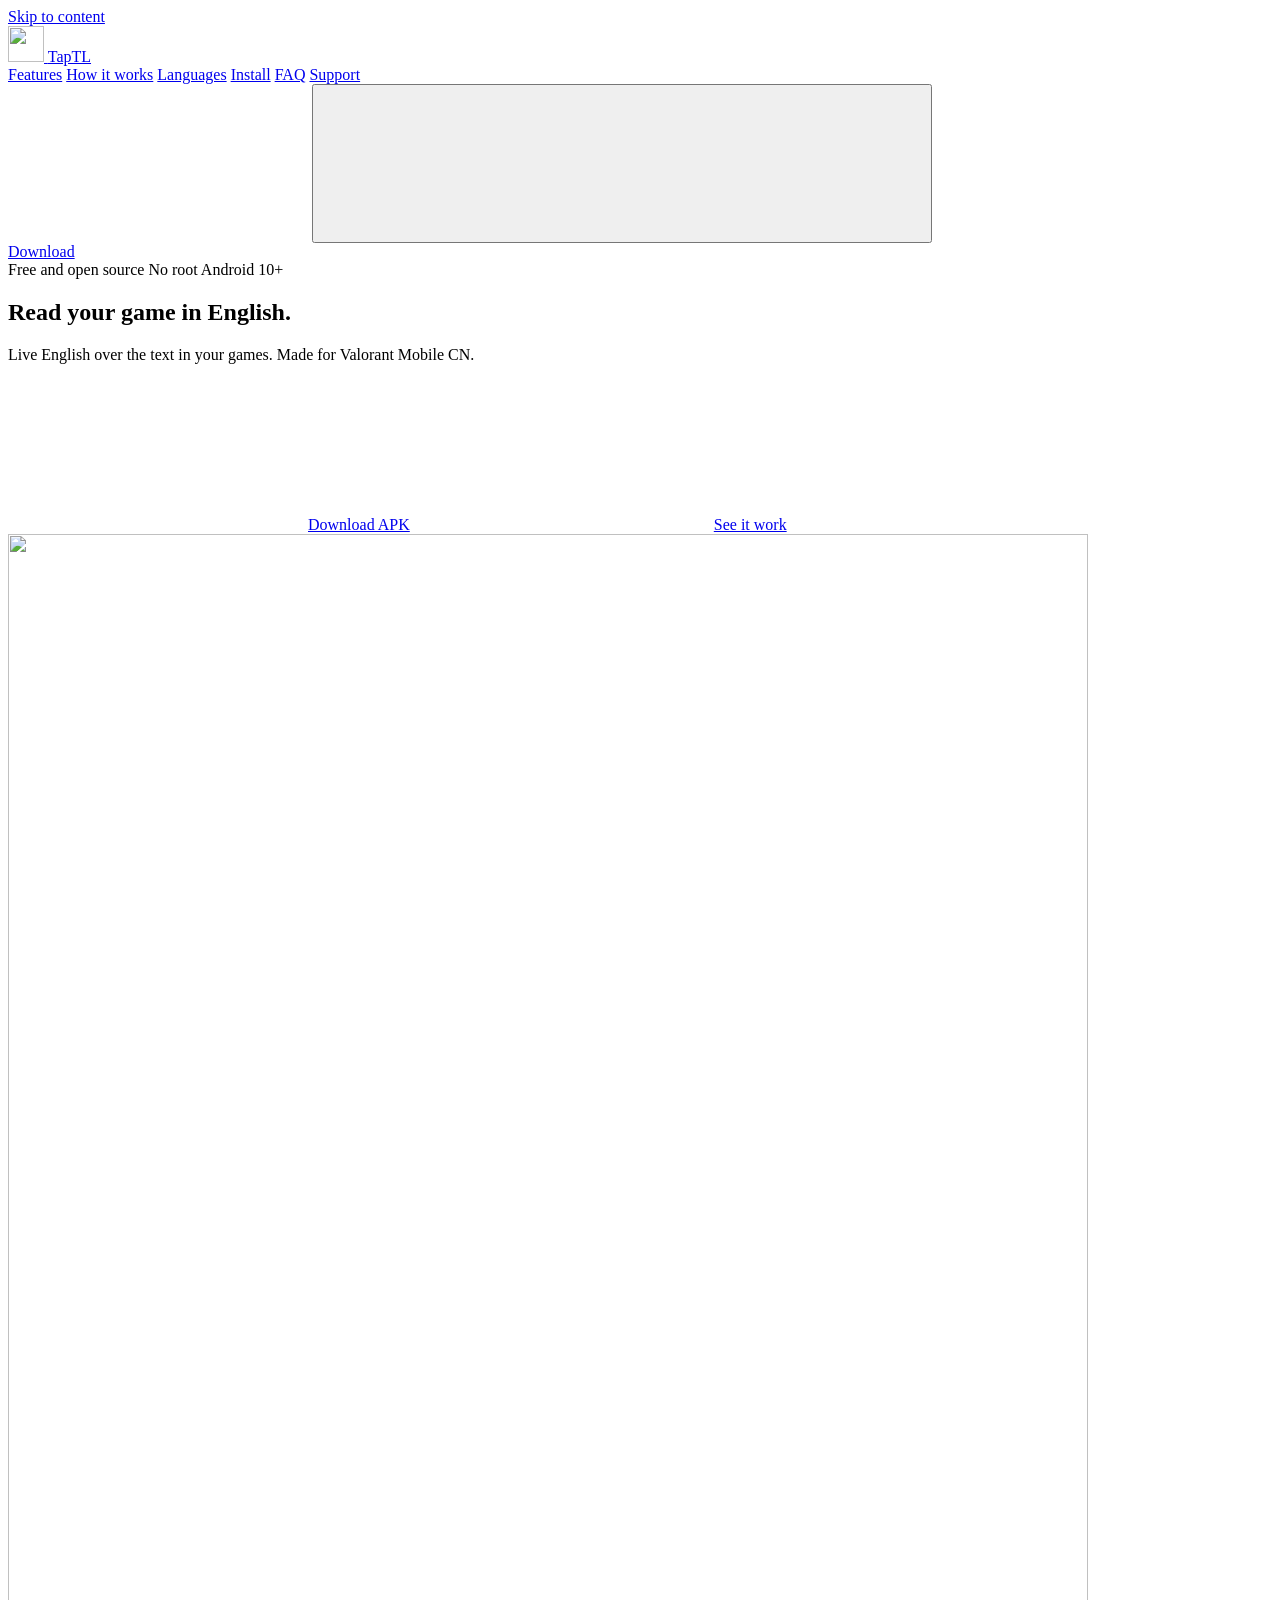
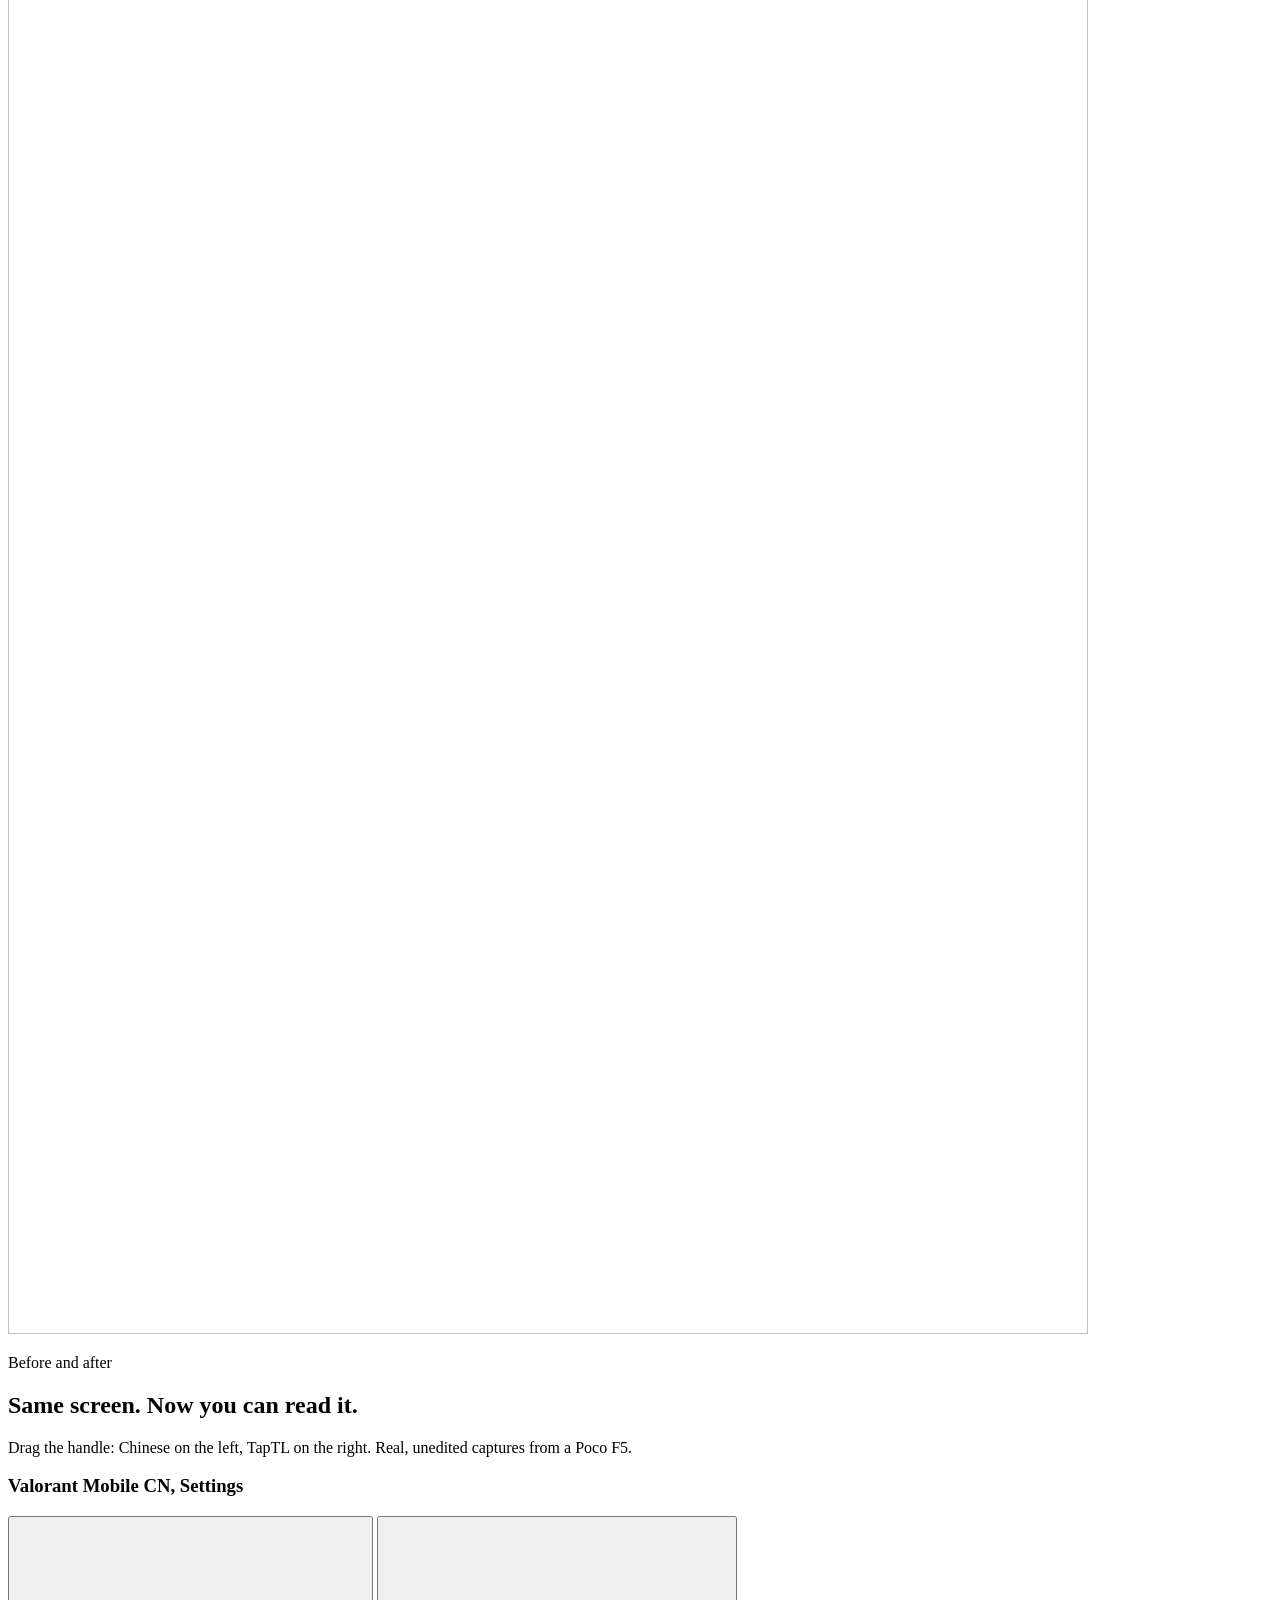
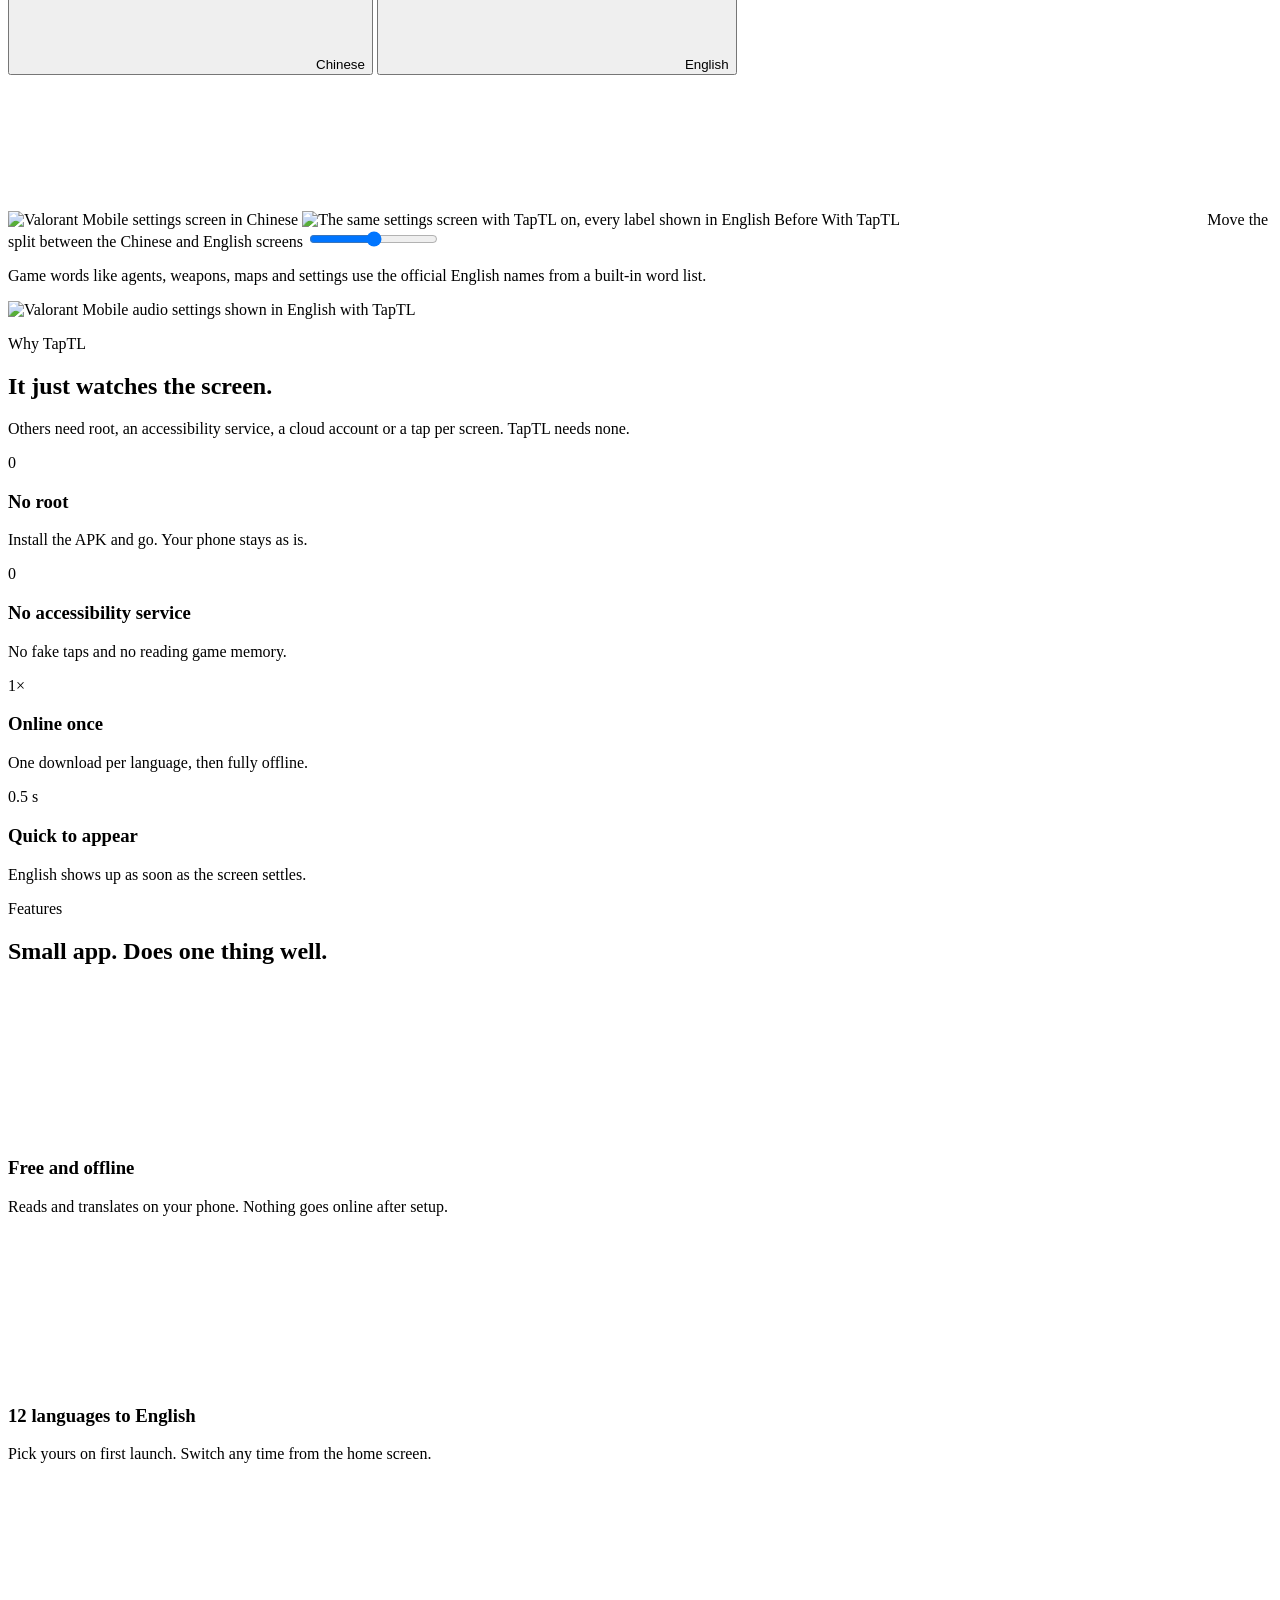
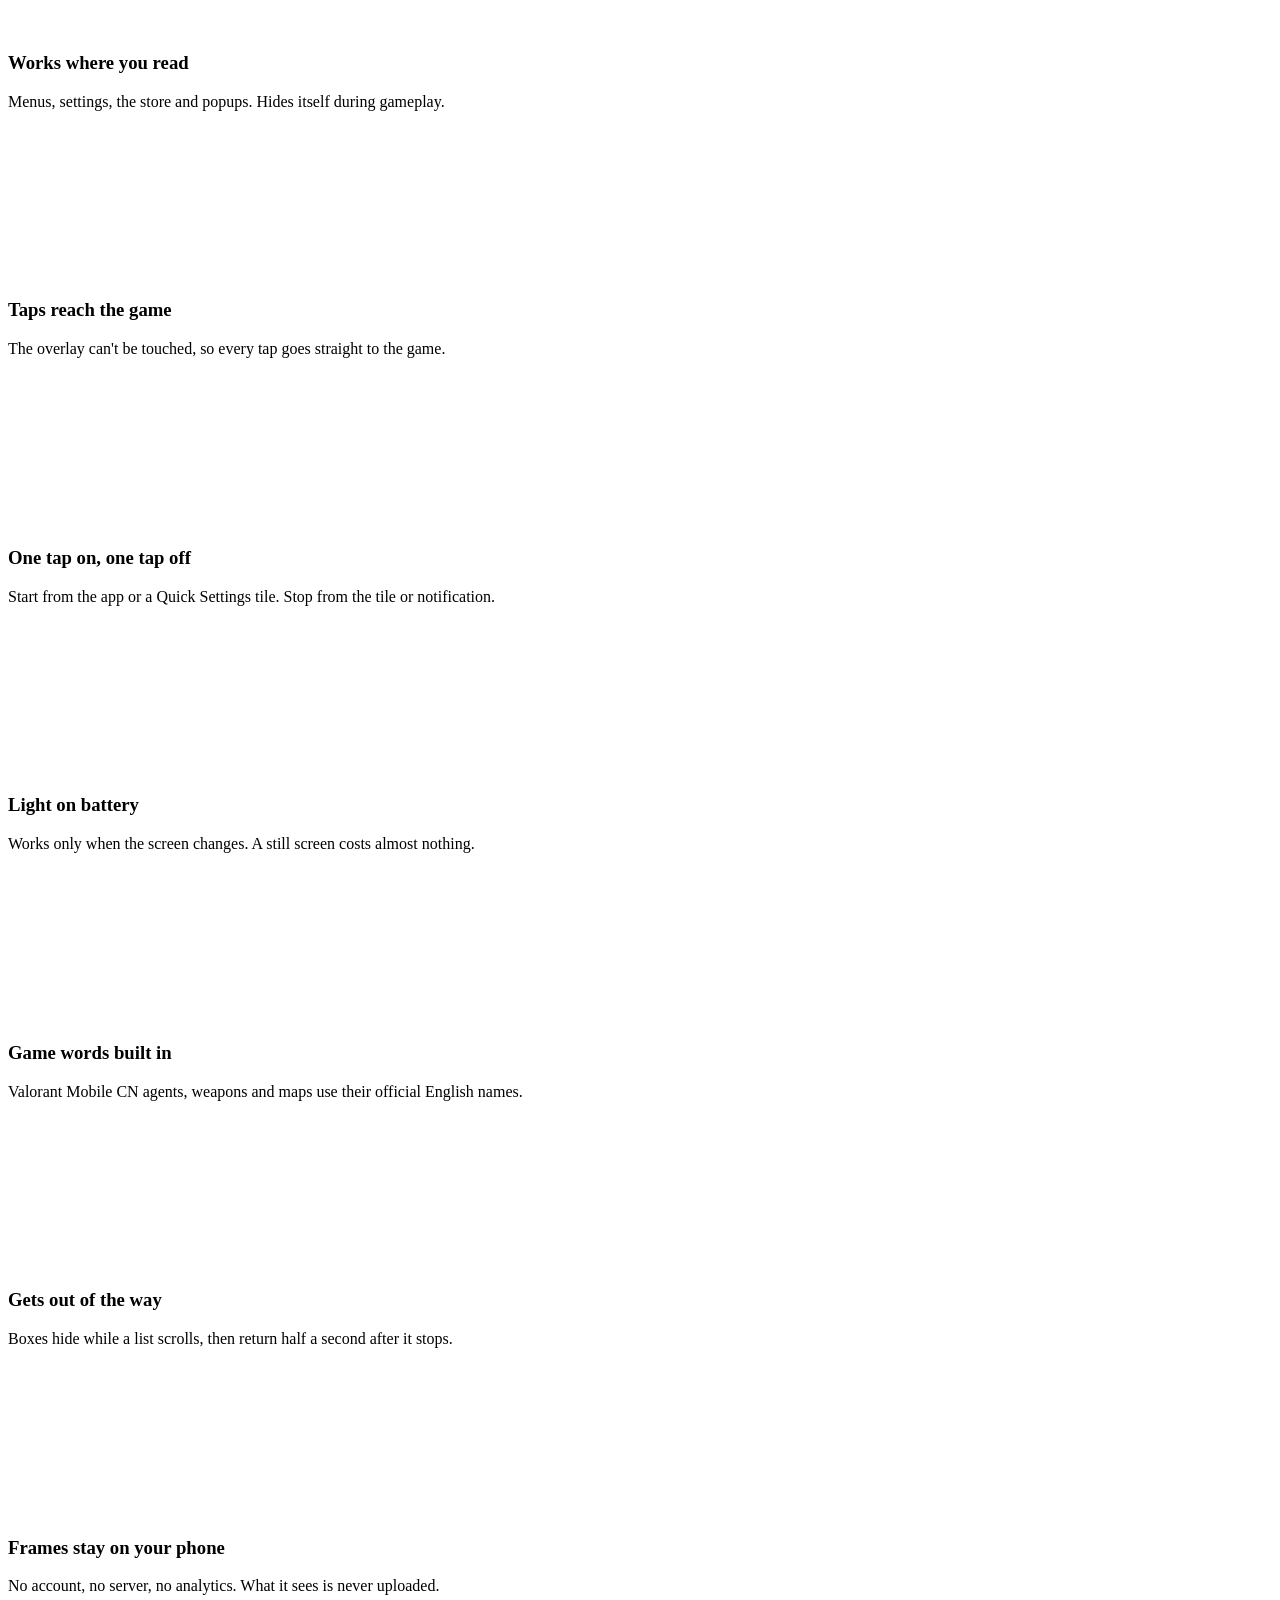
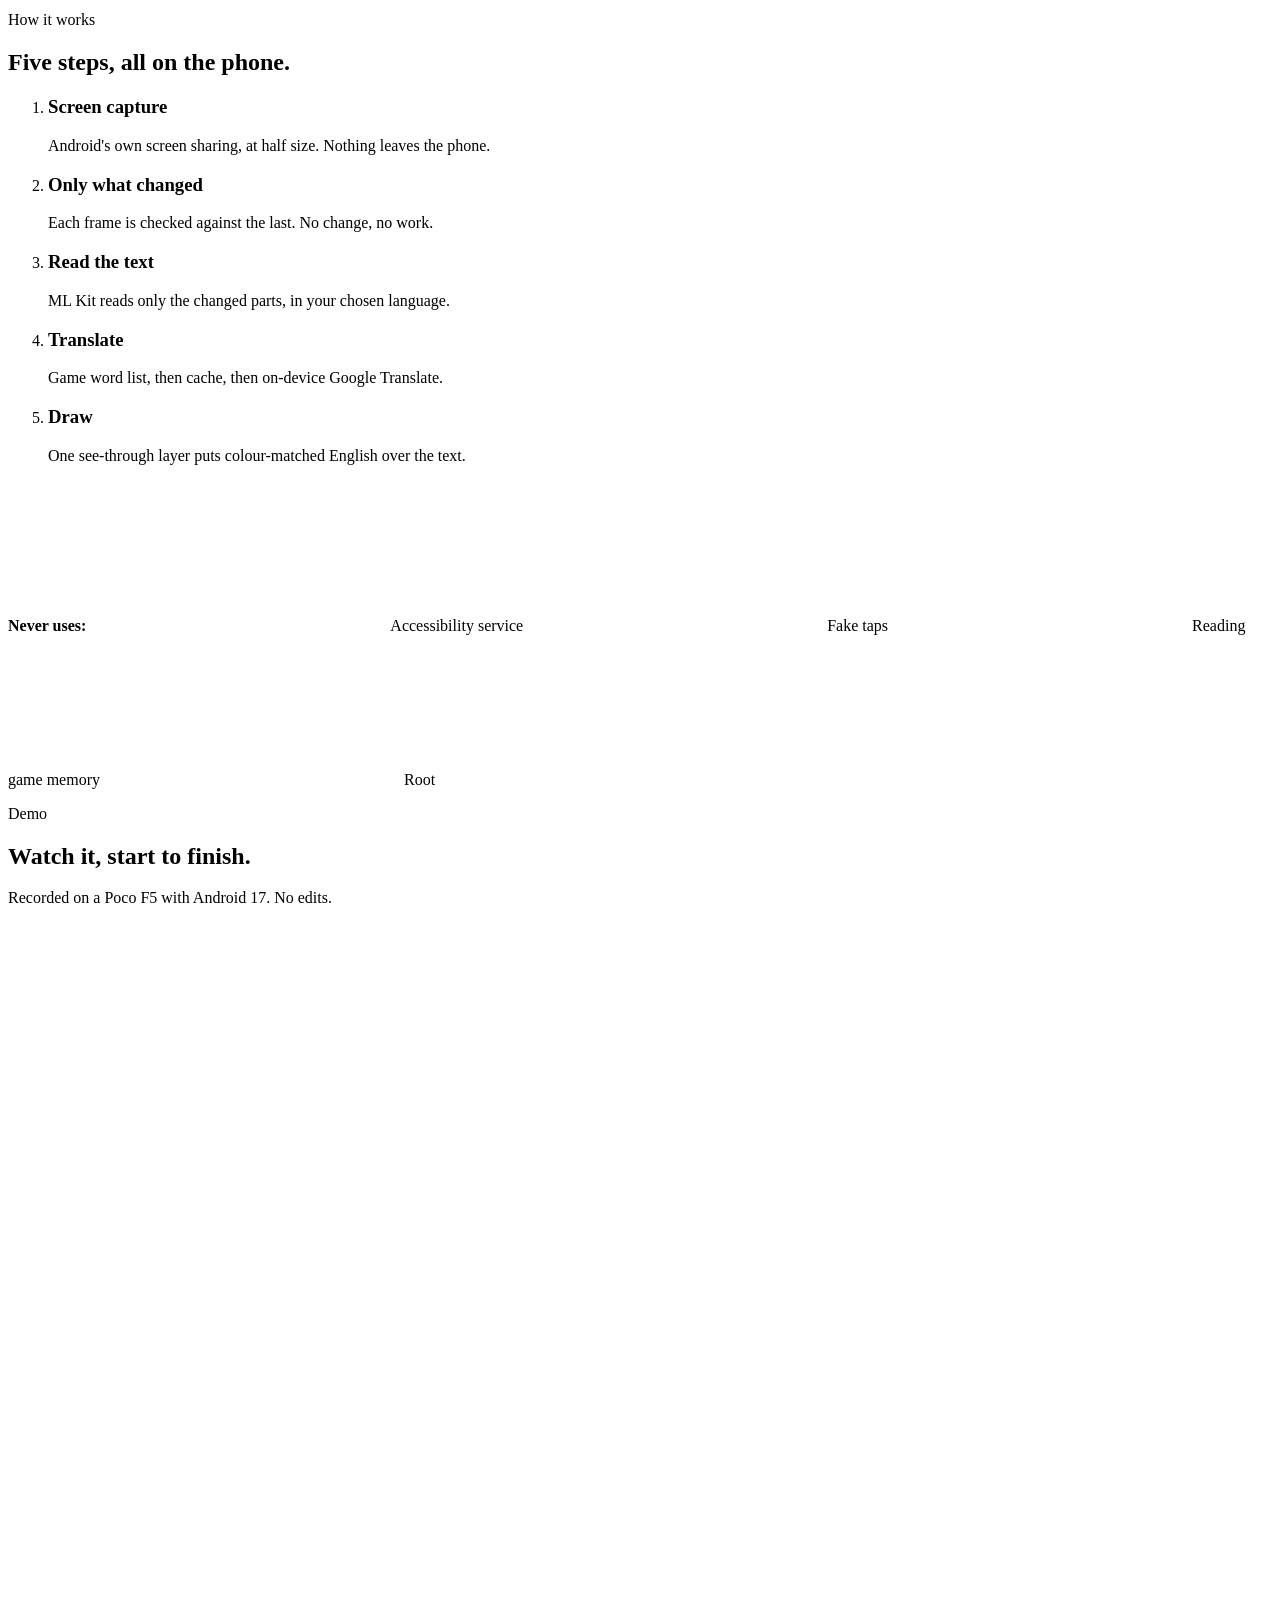
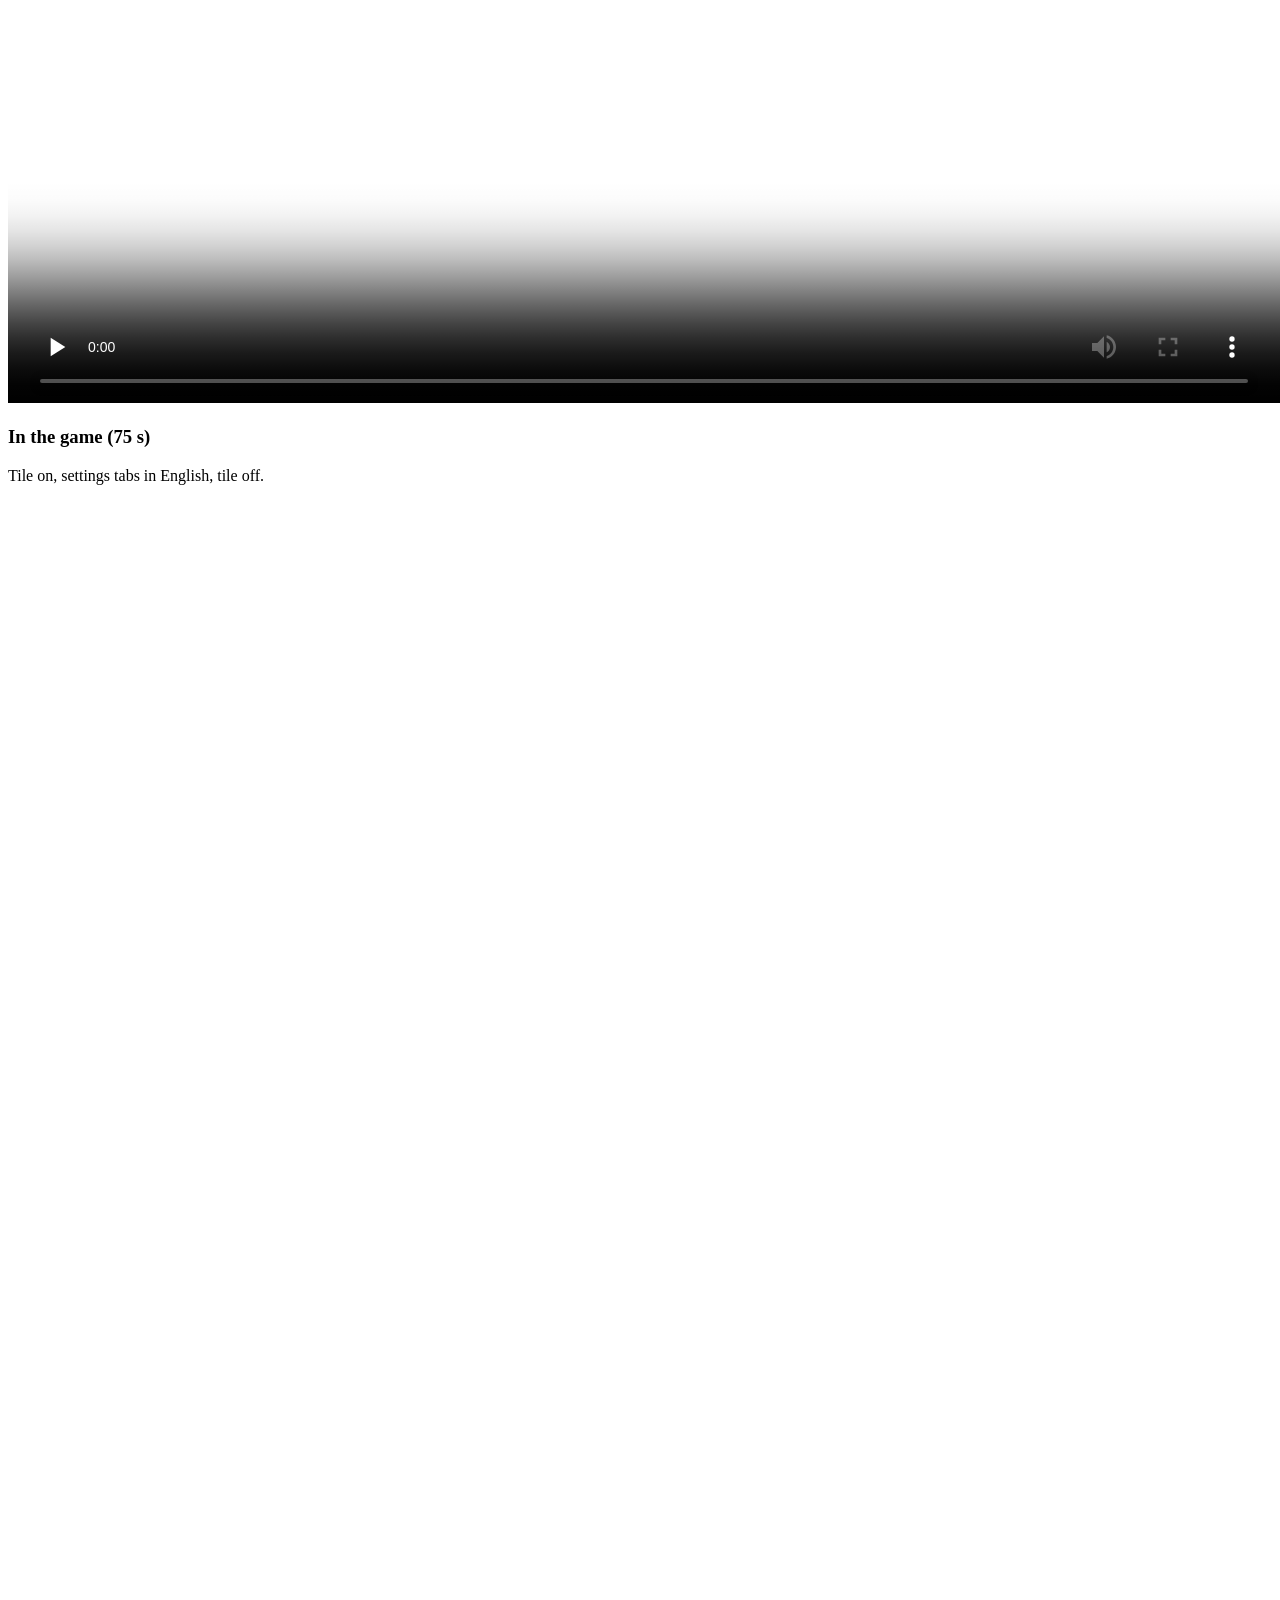
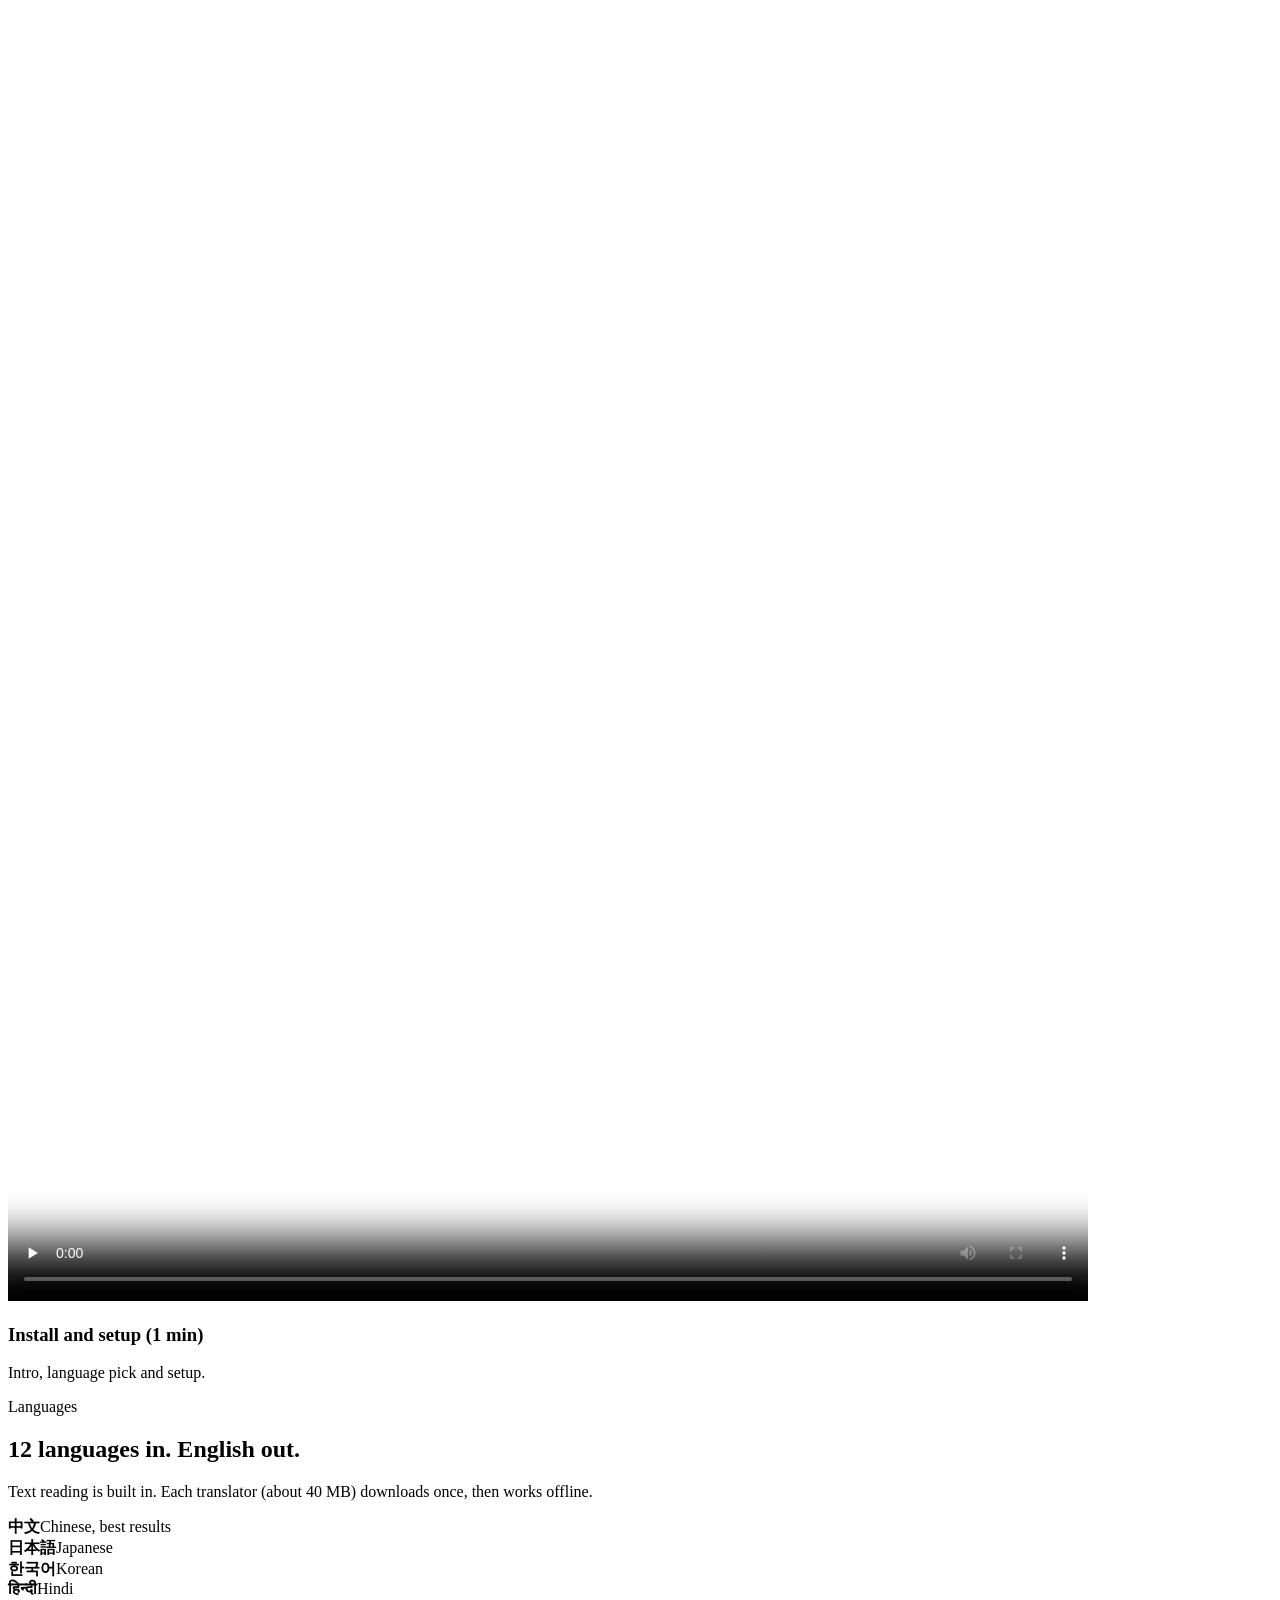
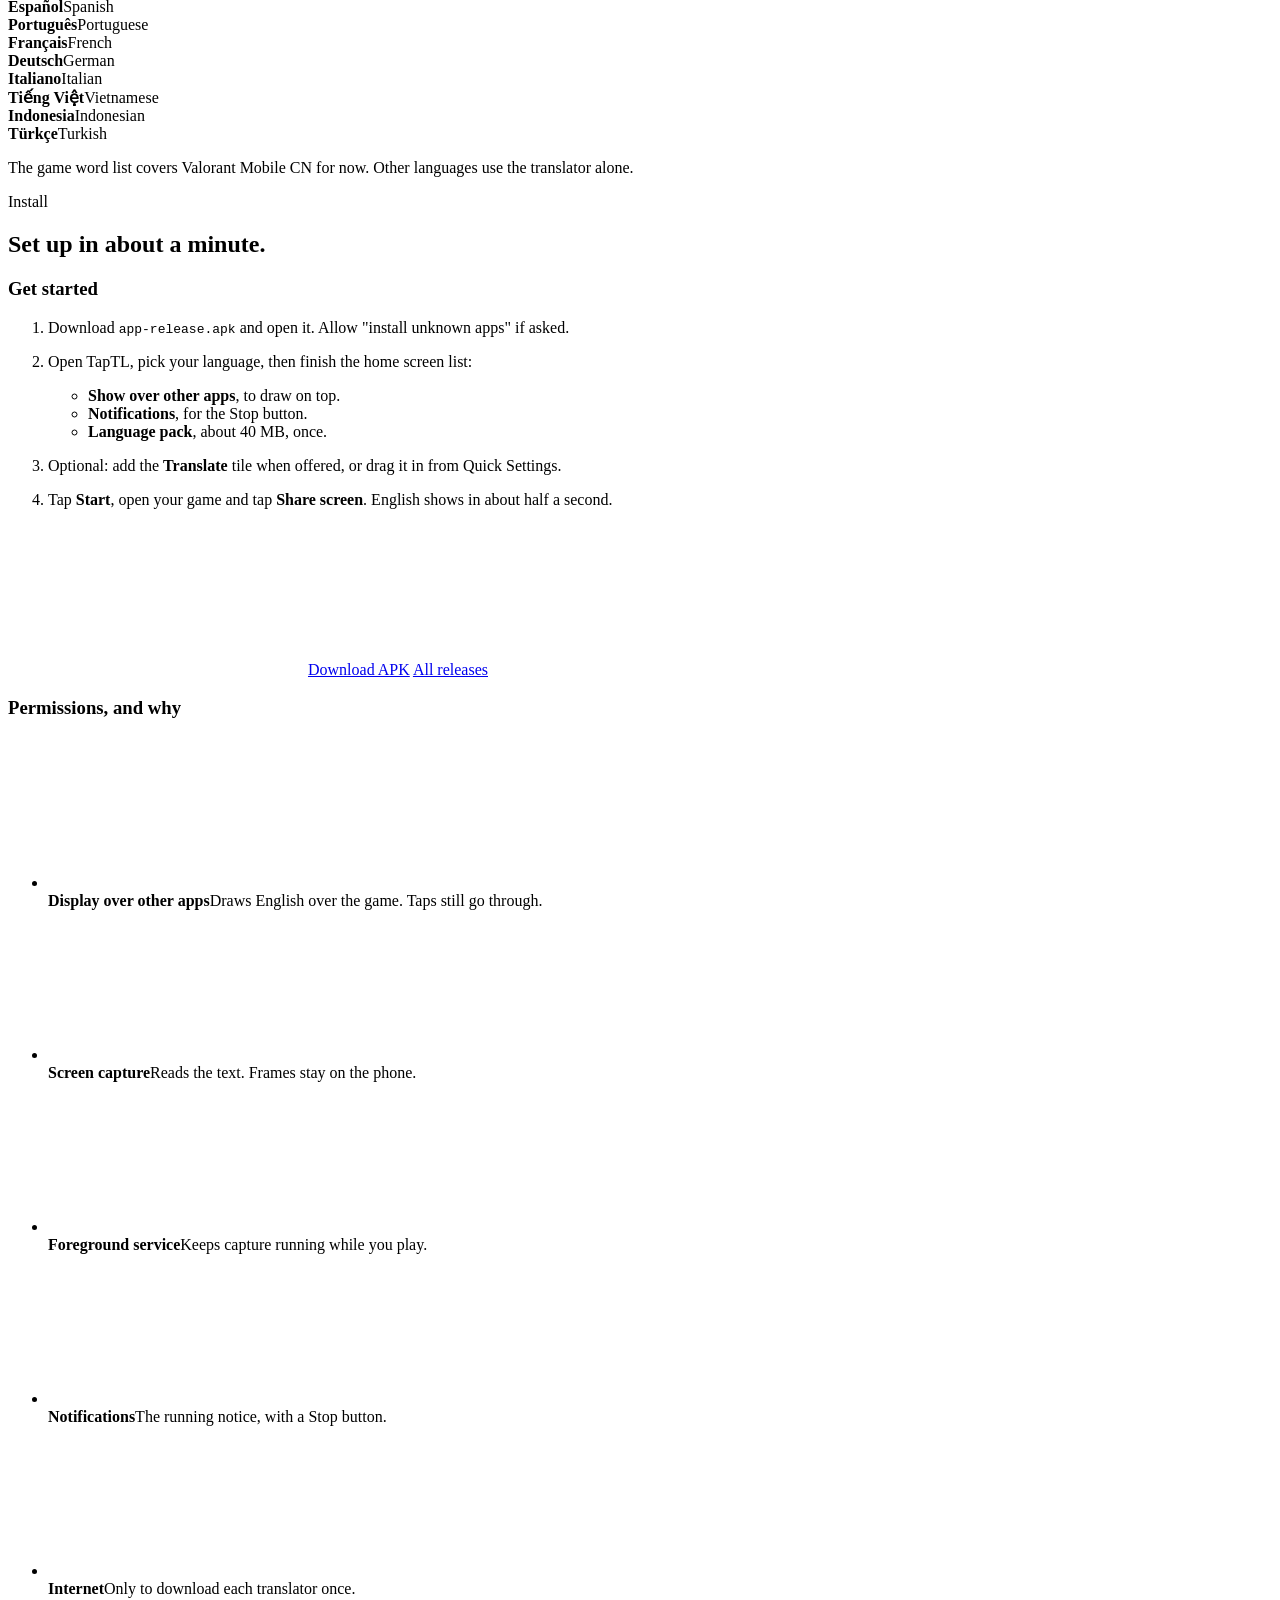
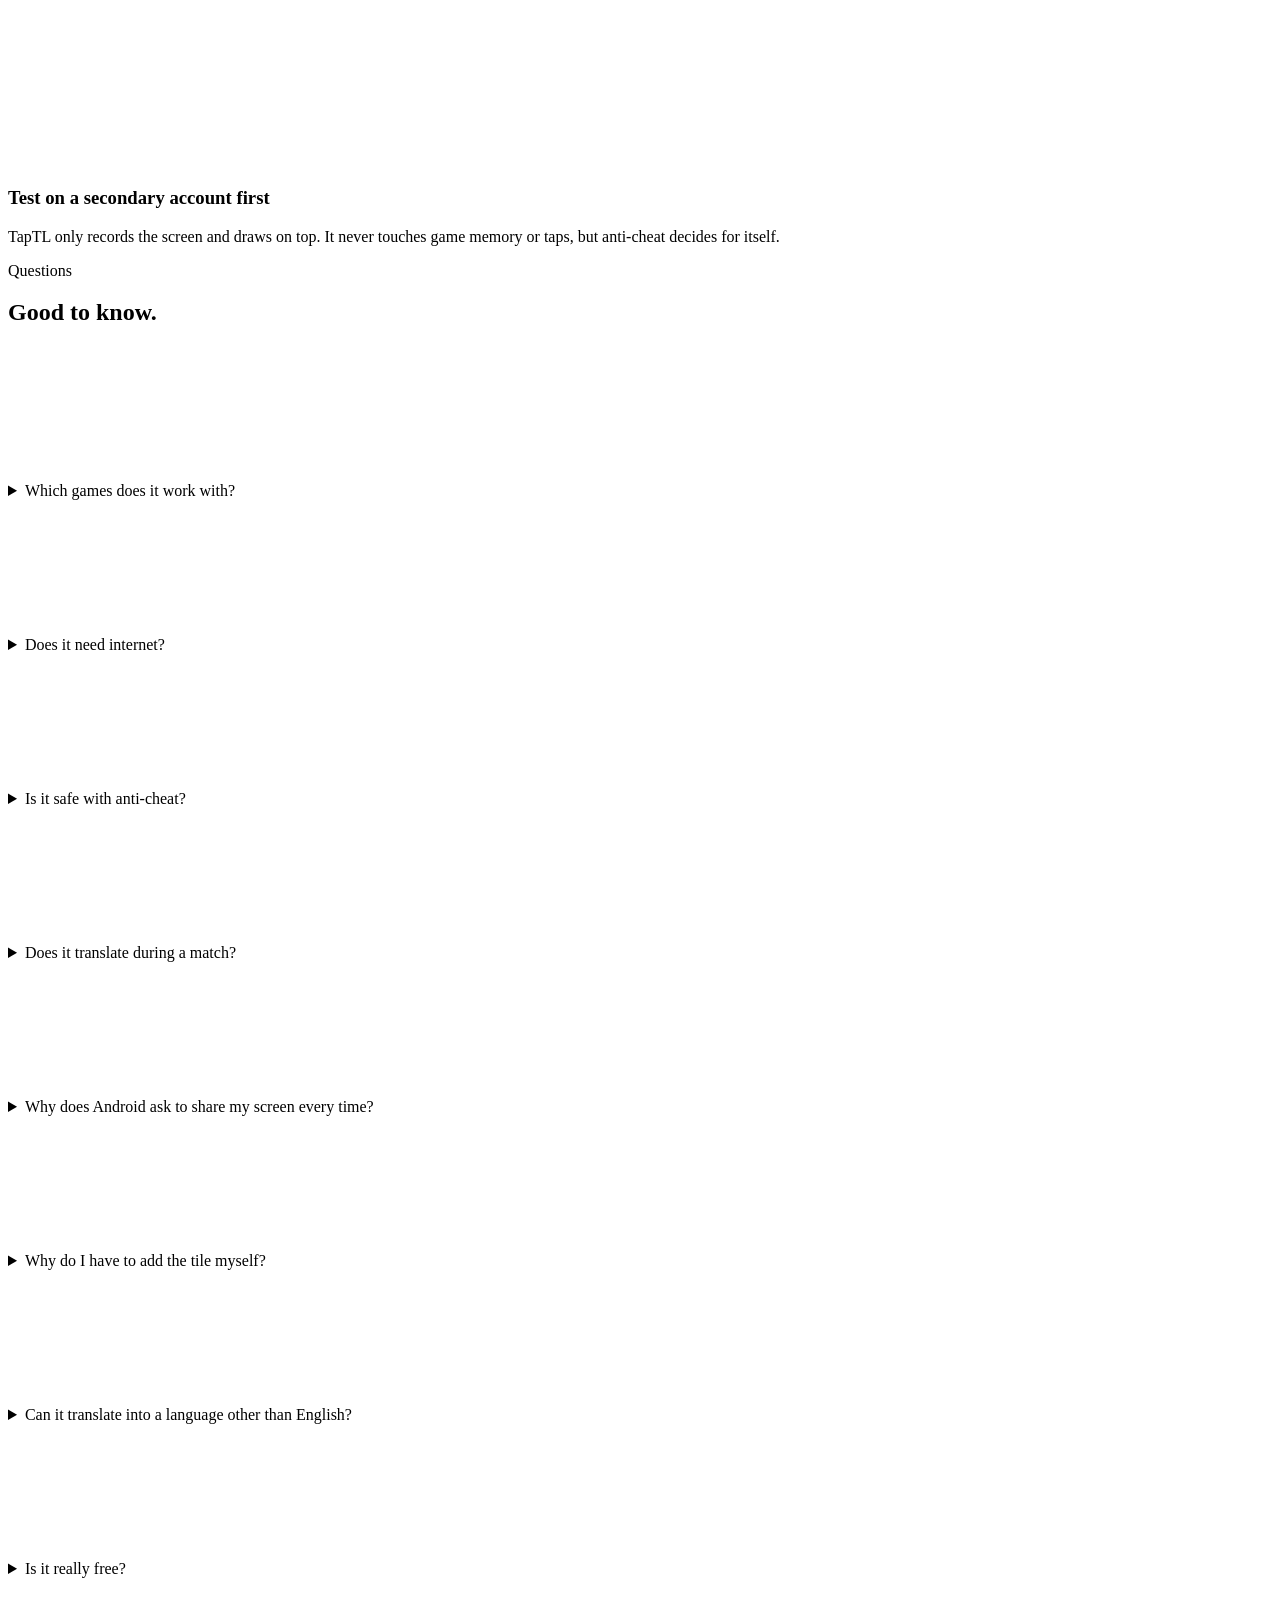
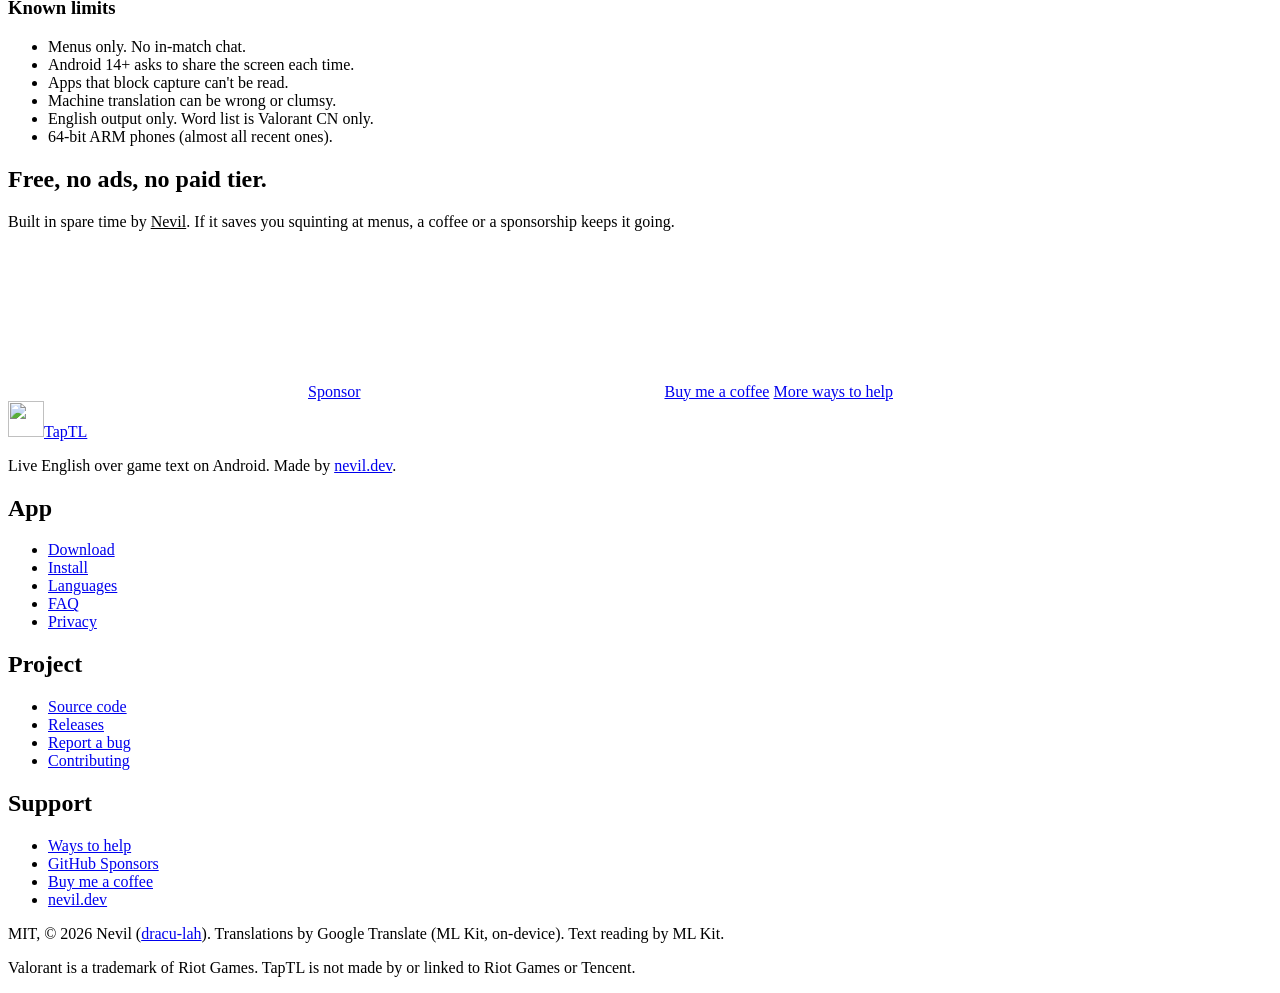
==== commit 7dd9c7ef: "Add Google Search Console verification" ====
--- a/site/index.html
+++ b/site/index.html
@@ -5,9 +5,10 @@
 <meta name="viewport" content="width=device-width, initial-scale=1">
 <title>TapTL: live game translator for Android, Chinese to English and more</title>
 <meta name="description" content="TapTL puts live English over the text in games and apps on Android. Built for Valorant Mobile CN, works with any game. 12 languages, offline, no root, no accessibility service. Free and open source.">
-<link rel="canonical" href="https://taptl.nevil.dev/">
+<link rel="canonical" href="https://taptl.pages.dev/">
 <meta name="robots" content="index, follow, max-image-preview:large, max-snippet:-1">
 <meta name="author" content="Nevil (dracu-lah)">
+<meta name="google-site-verification" content="aES7YYnEl7VuW_U29sGbLcbDREfX8Cev_p9KvxnjrhQ">
 <meta name="keywords" content="game translator Android, screen translator, Valorant Mobile English, 无畏契约 源能行动 English, Chinese game translator, OCR overlay, offline translator, TapTL">
 <meta name="theme-color" content="#F5FAFC" media="(prefers-color-scheme: light)">
 <meta name="theme-color" content="#0E1416" media="(prefers-color-scheme: dark)">
@@ -17,8 +18,8 @@
 <meta property="og:site_name" content="TapTL">
 <meta property="og:title" content="TapTL: live English over game text on Android">
 <meta property="og:description" content="A live on-screen translator for Android games. 12 languages to English, offline, no root. Built for Valorant Mobile CN.">
-<meta property="og:url" content="https://taptl.nevil.dev/">
-<meta property="og:image" content="https://taptl.nevil.dev/og.png">
+<meta property="og:url" content="https://taptl.pages.dev/">
+<meta property="og:image" content="https://taptl.pages.dev/og.png">
 <meta property="og:image:width" content="1200">
 <meta property="og:image:height" content="630">
 <meta property="og:image:alt" content="TapTL: live English over Chinese text in games">
@@ -26,7 +27,7 @@
 <meta name="twitter:card" content="summary_large_image">
 <meta name="twitter:title" content="TapTL: live English over game text on Android">
 <meta name="twitter:description" content="A live on-screen translator for Android games. 12 languages to English, offline, no root.">
-<meta name="twitter:image" content="https://taptl.nevil.dev/og.png">
+<meta name="twitter:image" content="https://taptl.pages.dev/og.png">
 
 <link rel="icon" href="/favicon.svg" type="image/svg+xml">
 <link rel="apple-touch-icon" href="/icon-512.png">
@@ -48,20 +49,20 @@
   "name": "TapTL",
   "alternateName": "TapTL live game translator",
   "description": "A live on-screen translator for Android games and apps. It reads the text on screen with on-device OCR and draws English over it. 12 languages to English, offline after setup, no root and no accessibility service.",
-  "url": "https://taptl.nevil.dev/",
-  "image": "https://taptl.nevil.dev/og.png",
+  "url": "https://taptl.pages.dev/",
+  "image": "https://taptl.pages.dev/og.png",
   "screenshot": [
-    "https://taptl.nevil.dev/img/settings-after.png",
-    "https://taptl.nevil.dev/img/settings-before.png",
-    "https://taptl.nevil.dev/img/audio-after.png",
-    "https://taptl.nevil.dev/img/app.png"
+    "https://taptl.pages.dev/img/settings-after.png",
+    "https://taptl.pages.dev/img/settings-before.png",
+    "https://taptl.pages.dev/img/audio-after.png",
+    "https://taptl.pages.dev/img/app.png"
   ],
   "applicationCategory": "UtilitiesApplication",
   "applicationSubCategory": "Screen translator",
   "operatingSystem": "Android 10 and above (64-bit ARM)",
   "downloadUrl": "https://github.com/dracu-lah/taptl/releases/latest",
-  "installUrl": "https://taptl.nevil.dev/#install",
-  "softwareHelp": "https://taptl.nevil.dev/#faq",
+  "installUrl": "https://taptl.pages.dev/#install",
+  "softwareHelp": "https://taptl.pages.dev/#faq",
   "license": "https://opensource.org/licenses/MIT",
   "isAccessibleForFree": true,
   "inLanguage": "en",
@@ -92,7 +93,7 @@
   "@context": "https://schema.org",
   "@type": "WebSite",
   "name": "TapTL",
-  "url": "https://taptl.nevil.dev/",
+  "url": "https://taptl.pages.dev/",
   "inLanguage": "en",
   "publisher": { "@type": "Person", "name": "Nevil", "url": "https://nevil.dev" }
 }
